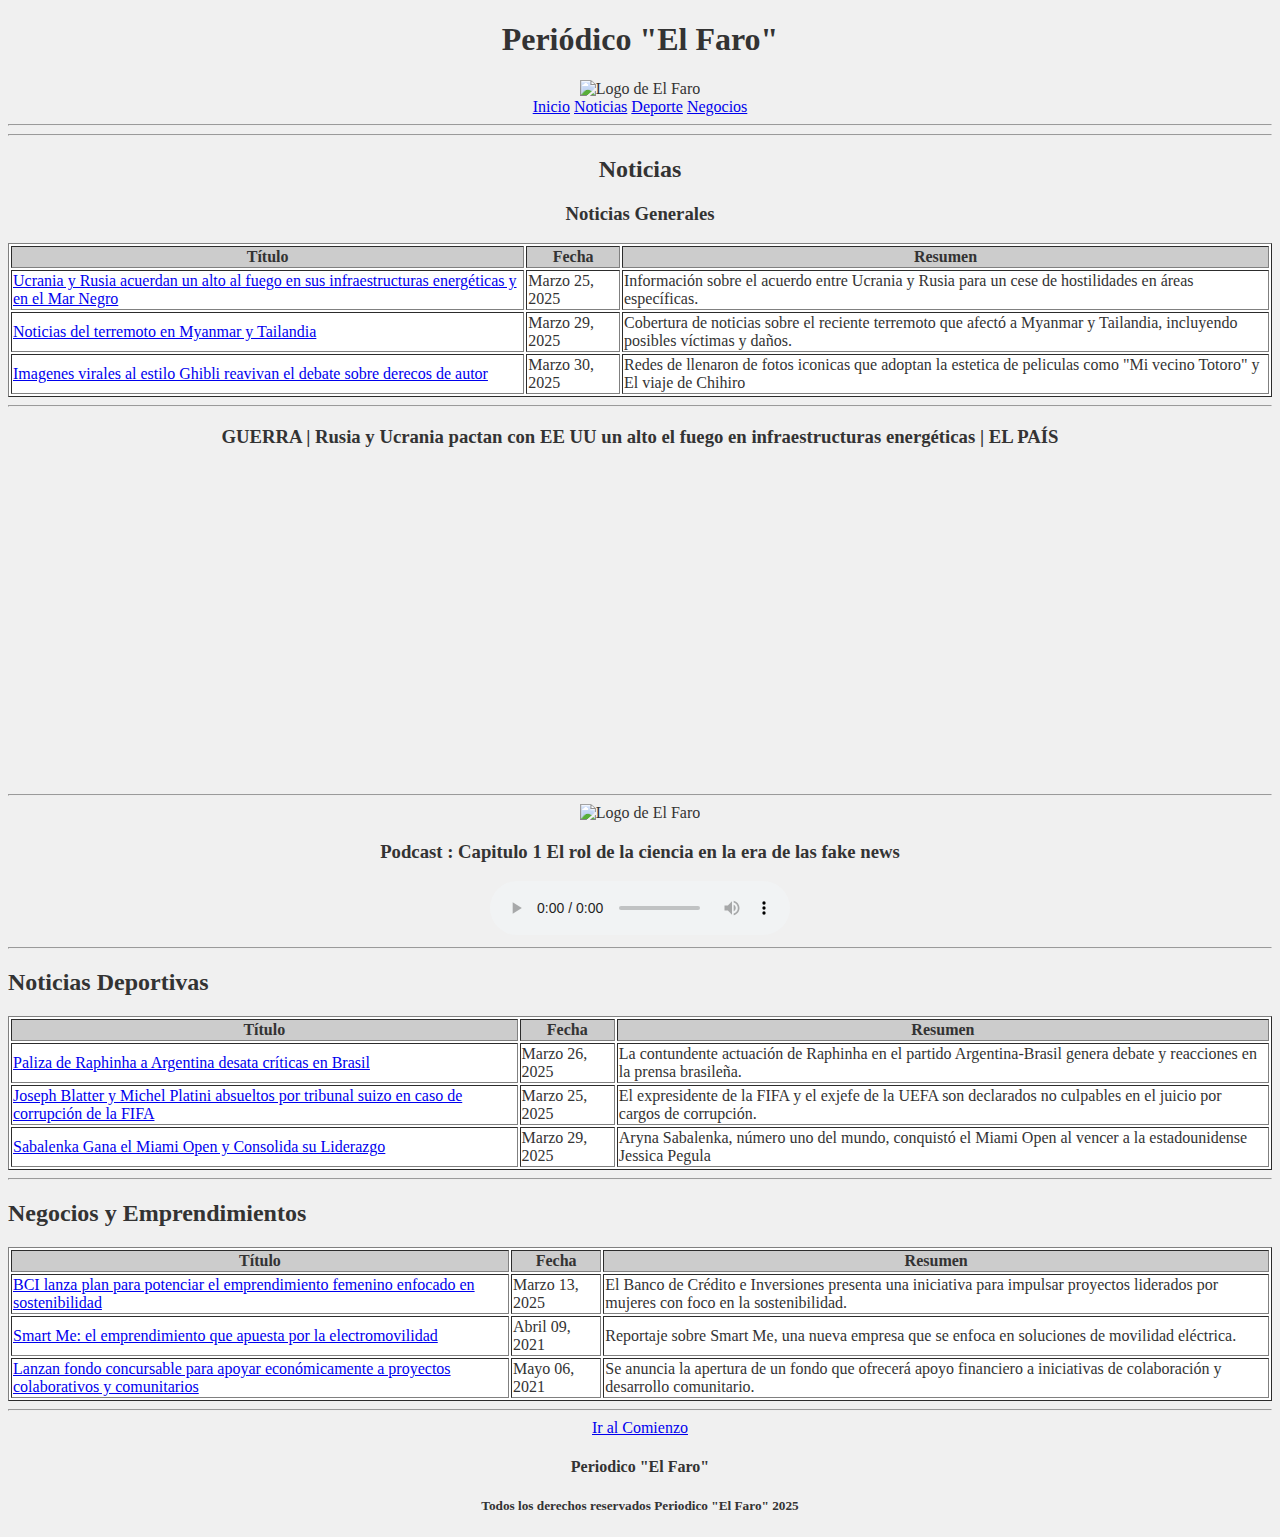
==== index.html @ 199aa93d "Primera versión" ====
<!DOCTYPE html>
<head>
<title>El Faro - Noticias</title>
</head>
<body bgcolor="#f0f0f0" text="#333333"> 
<header>
<center bgcolor="#e0e0e0"> 
<h1 id="titulo">Periódico "El Faro"</h1>
<img src="img/Logo1.jpeg" width="180" alt="Logo de El Faro" class="logo">
</center>
<center bgcolor="#d0d0d0"> 
<a href="#titulo">Inicio</a>
<a href="#noticias">Noticias</a>
<a href="#deporte">Deporte</a>
<a href="#negocios">Negocios</a>
</center>
</header>
<hr>
<section id="inicio"></section>
<hr>

<section id="noticias" bgcolor="#f8f8f8"> 
    <center>
    <h2>Noticias</h2>

    <h3>Noticias Generales</h3>
    <table border="1" bgcolor="white"> 
        <thead>
            <tr bgcolor="#cccccc"> 
                <th>Título</th>
                <th>Fecha</th>
                <th>Resumen</th>
            </tr>
        </thead>
        <tbody>
            <tr>
                <td><a href="general.html">Ucrania y Rusia acuerdan un alto al fuego en sus infraestructuras energéticas y en el Mar Negro</a></td>
                <td> Marzo 25, 2025 </td>
                <td>Información sobre el acuerdo entre Ucrania y Rusia para un cese de hostilidades en áreas específicas.</td>
            </tr>
            <tr>
                <td><a href="general.html">Noticias del terremoto en Myanmar y Tailandia</a></td>
                <td> Marzo 29, 2025 </td>
                <td>Cobertura de noticias sobre el reciente terremoto que afectó a Myanmar y Tailandia, incluyendo posibles víctimas y daños.</td>
            </tr>
            <tr>
                <td><a href="general.html">Imagenes virales al estilo Ghibli reavivan el debate sobre derecos de autor </a></td>
                <td> Marzo 30, 2025 </td>
                <td>Redes de llenaron de fotos iconicas que adoptan la estetica de peliculas como "Mi vecino Totoro" y El viaje de Chihiro</td>
            </tr>
        </tbody>
    </table>

    <hr>
    <center>
    <h3>GUERRA | Rusia y Ucrania pactan con EE UU un alto el fuego en infraestructuras energéticas | EL PAÍS</h3>
    <iframe width="560" height="315" src="https://www.youtube.com/embed/gR9w9xLrz6E?si=TTeJ2Ti4Sa1JmcrD" title="YouTube video player" frameborder="0" allow="accelerometer; autoplay; clipboard-write; encrypted-media; gyroscope; picture-in-picture; web-share" referrerpolicy="strict-origin-when-cross-origin" allowfullscreen></iframe>

    <hr>
    <center>
    <img src="img/podcastimages.jpg" width="150" alt="Logo de El Faro" class="logo">
    <h3>Podcast : Capitulo 1 El rol de la ciencia  en la era de las fake news</h3>
    <audio controls>
        <source src="al/Cap. 1 .mp3" type="audio/mpeg">
        Tu navegador no soporta la reproducción de audio.
    </audio>
</section>

<hr>

<section id="deporte" bgcolor="#f0fff0">
    <h2>Noticias Deportivas</h2>
    <table border="1" bgcolor="white">
        <thead>
            <tr bgcolor="#cccccc">
                <th>Título</th>
                <th>Fecha</th>
                <th>Resumen</th>
            </tr>
        </thead>
        <tbody>
            <tr>
                <td><a href="deportes.html">Paliza de Raphinha a Argentina desata críticas en Brasil</a></td>
                <td> Marzo 26, 2025 </td>
                <td>La contundente actuación de Raphinha en el partido Argentina-Brasil genera debate y reacciones en la prensa brasileña.</td>
            </tr>
            <tr>
                <td><a href="deportes.html">Joseph Blatter y Michel Platini absueltos por tribunal suizo en caso de corrupción de la FIFA</a></td>
                <td> Marzo 25, 2025 </td>
                <td>El expresidente de la FIFA y el exjefe de la UEFA son declarados no culpables en el juicio por cargos de corrupción.</td>
            </tr>
            <tr>
                <td><a href="deportes.html">Sabalenka Gana el Miami Open y Consolida su Liderazgo</a></td>
                <td>Marzo 29, 2025</td>
                <td>Aryna Sabalenka, número uno del mundo, conquistó el Miami Open al vencer a la estadounidense Jessica Pegula</td>
            </tr>
        </tbody>
    </table>
</section>

<hr>

<section id="negocios" bgcolor="#faebd7"> 
    <h2>Negocios y Emprendimientos</h2>
    <table border="1" bgcolor="white">
        <thead>
            <tr bgcolor="#cccccc">
                <th>Título</th>
                <th>Fecha</th>
                <th>Resumen</th>
            </tr>
        </thead>
        <tbody>
            <tr>
                <td><a href="negocios.html">BCI lanza plan para potenciar el emprendimiento femenino enfocado en sostenibilidad</a></td>
                <td>Marzo 13, 2025</td>
                <td>El Banco de Crédito e Inversiones presenta una iniciativa para impulsar proyectos liderados por mujeres con foco en la sostenibilidad.</td>
            </tr>
            <tr>
                <td><a href="negocios.html">Smart Me: el emprendimiento que apuesta por la electromovilidad</a></td>
                <td>Abril 09, 2021</td>
                <td>Reportaje sobre Smart Me, una nueva empresa que se enfoca en soluciones de movilidad eléctrica.</td>
            </tr>
            <tr>
                <td><a href="negocios.html">Lanzan fondo concursable para apoyar económicamente a proyectos colaborativos y comunitarios</a></td>
                <td>Mayo 06, 2021</td>
                <td>Se anuncia la apertura de un fondo que ofrecerá apoyo financiero a iniciativas de colaboración y desarrollo comunitario.</td>
            </tr>
        </tbody>
    </table>
</section>

<hr>

<footer bgcolor="#e0e0e0"> 
    <center>
        <a href="#titulo"> Ir al Comienzo</a>
    </center>
    <center>
        <h4>Periodico "El Faro"</h4>
        <h5>Todos los derechos reservados Periodico "El Faro" 2025</h5>
    </center>
</footer>

<section id="inicio"></section>
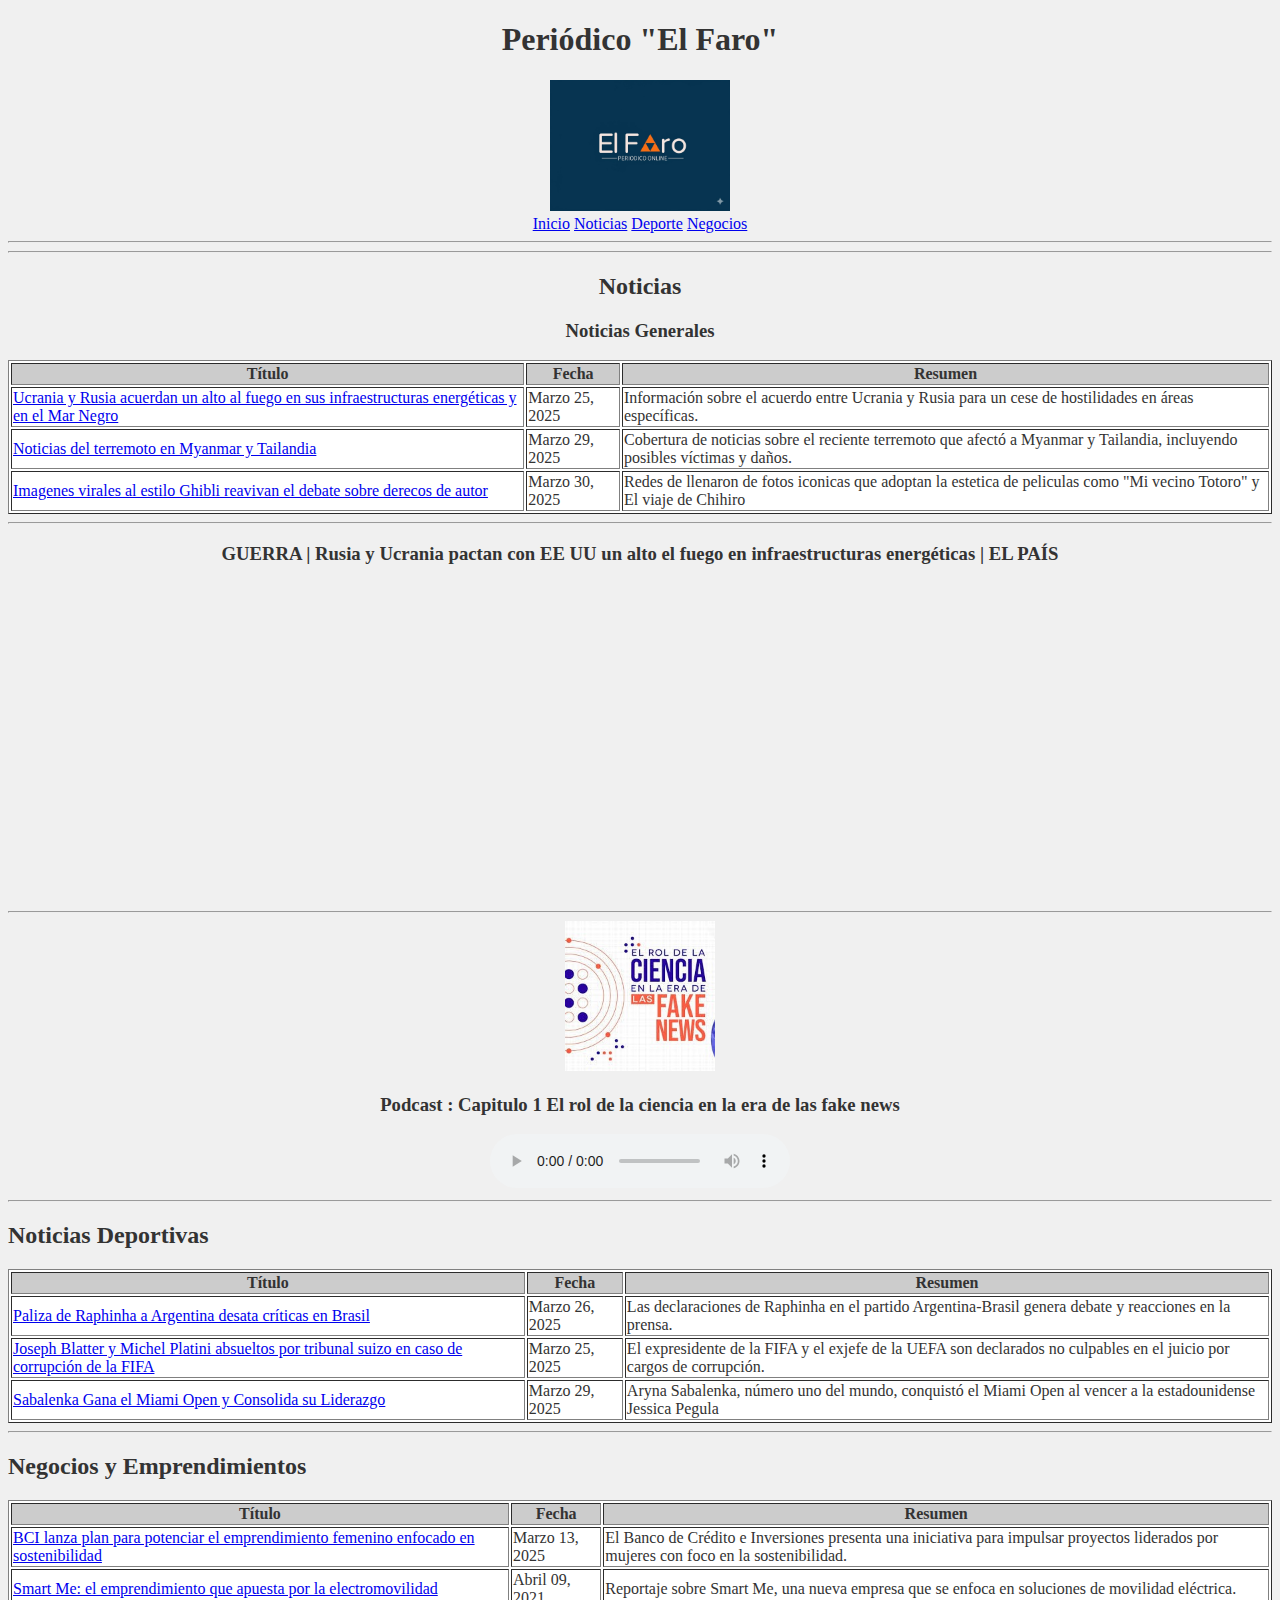
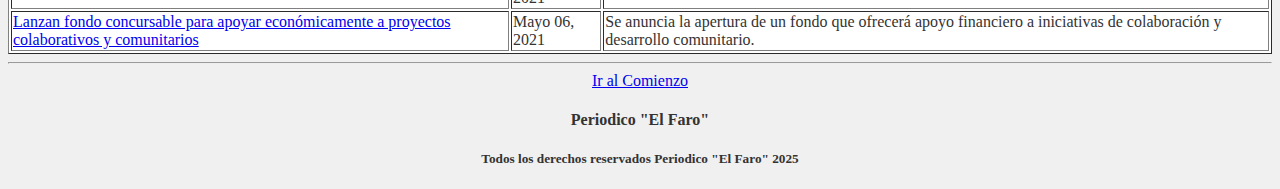
==== commit 13da06fb: "Update index.html" ====
--- a/index.html
+++ b/index.html
@@ -82,7 +82,7 @@
             <tr>
                 <td><a href="deportes.html">Paliza de Raphinha a Argentina desata críticas en Brasil</a></td>
                 <td> Marzo 26, 2025 </td>
-                <td>La contundente actuación de Raphinha en el partido Argentina-Brasil genera debate y reacciones en la prensa brasileña.</td>
+                <td>Las declaraciones de Raphinha en el partido Argentina-Brasil genera debate y reacciones en la prensa.</td>
             </tr>
             <tr>
                 <td><a href="deportes.html">Joseph Blatter y Michel Platini absueltos por tribunal suizo en caso de corrupción de la FIFA</a></td>
@@ -142,4 +142,4 @@
     </center>
 </footer>
 
-<section id="inicio"></section>+<section id="inicio"></section>
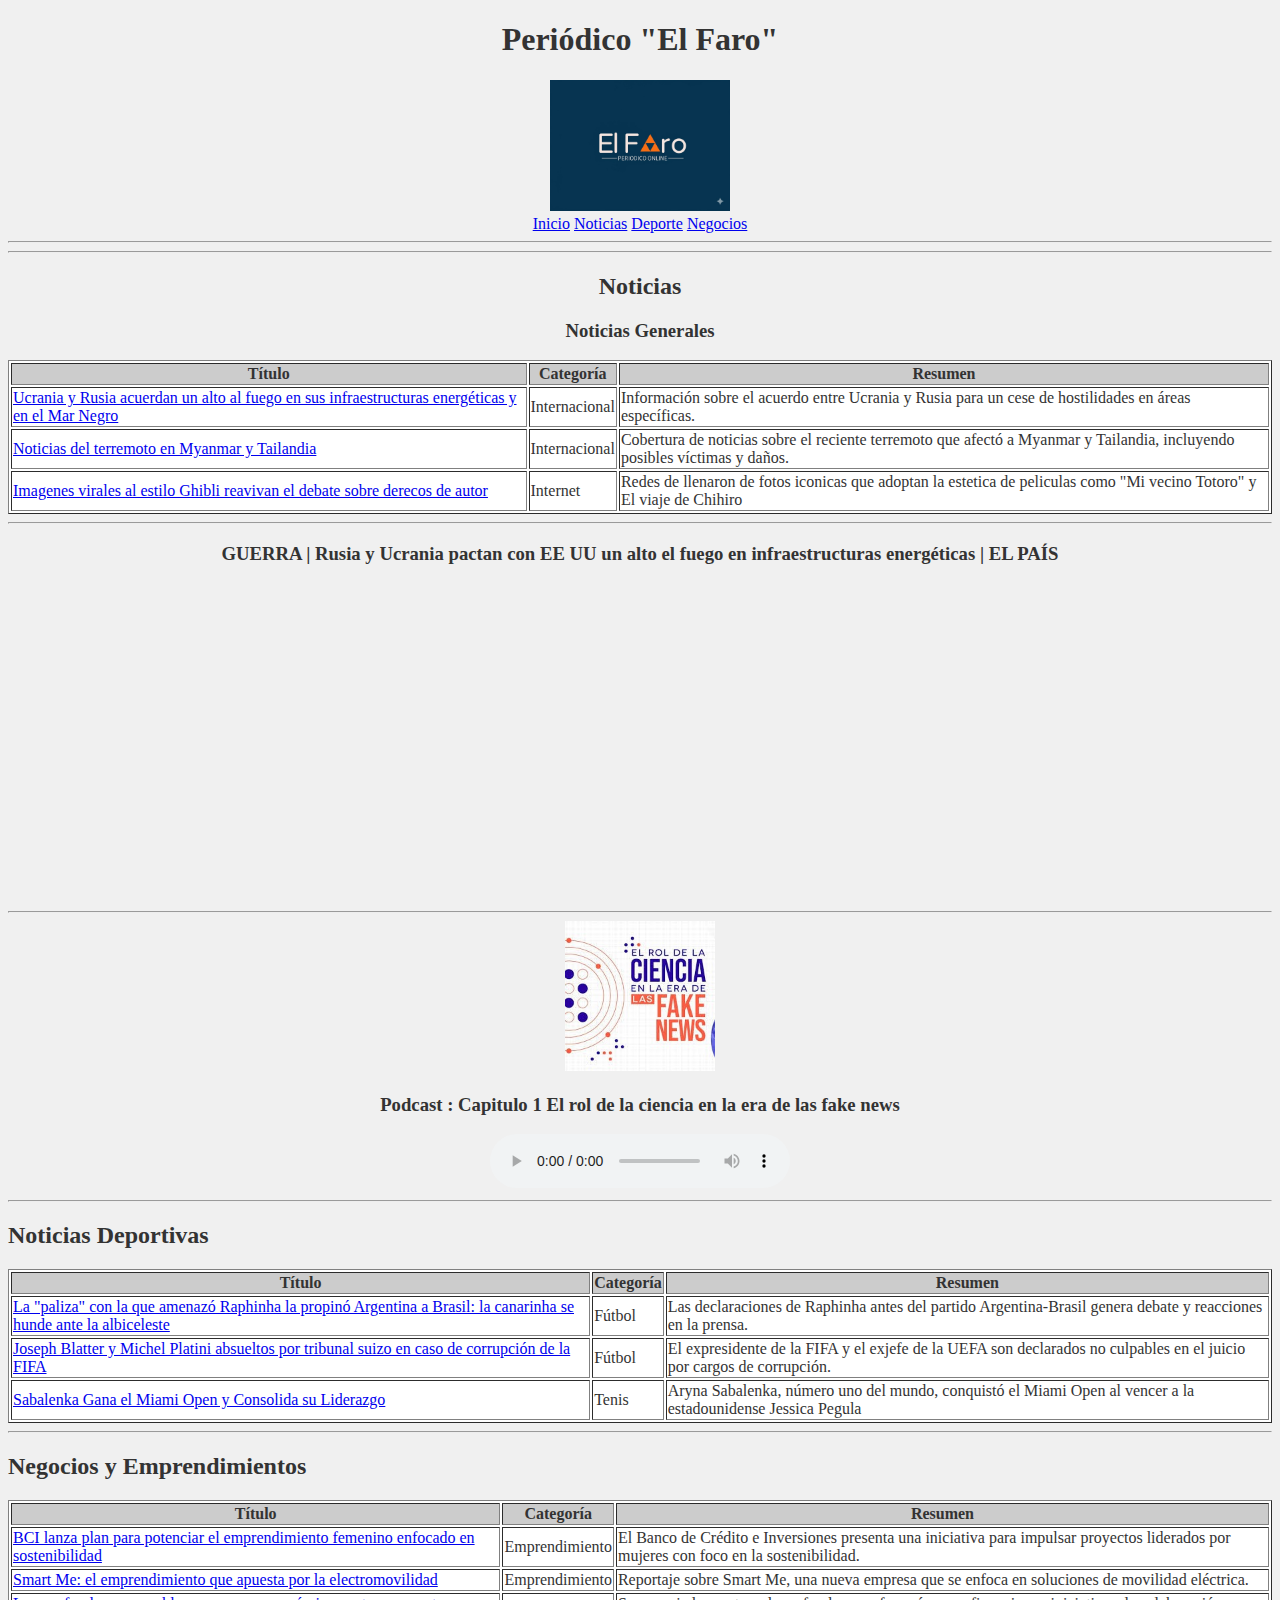
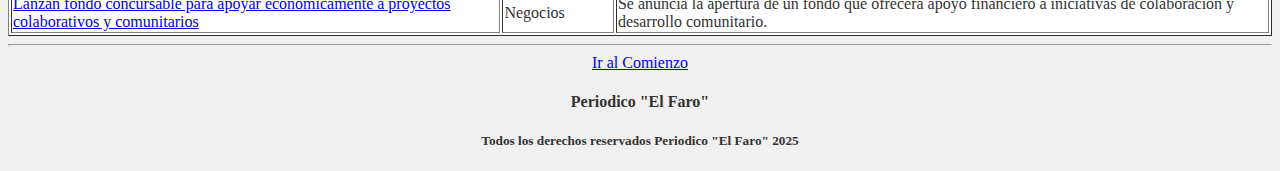
==== commit 13b04983: "Update index.html" ====
--- a/index.html
+++ b/index.html
@@ -27,25 +27,26 @@
     <table border="1" bgcolor="white"> 
         <thead>
             <tr bgcolor="#cccccc"> 
-                <th>Título</th>
-                <th>Fecha</th>
-                <th>Resumen</th>
+                <th> Título </th>
+                <th> Categoría </th>
+                <th> Resumen </th>
             </tr>
+
         </thead>
         <tbody>
             <tr>
                 <td><a href="general.html">Ucrania y Rusia acuerdan un alto al fuego en sus infraestructuras energéticas y en el Mar Negro</a></td>
-                <td> Marzo 25, 2025 </td>
+                <td> Internacional </td>
                 <td>Información sobre el acuerdo entre Ucrania y Rusia para un cese de hostilidades en áreas específicas.</td>
             </tr>
             <tr>
                 <td><a href="general.html">Noticias del terremoto en Myanmar y Tailandia</a></td>
-                <td> Marzo 29, 2025 </td>
+                <td> Internacional </td>
                 <td>Cobertura de noticias sobre el reciente terremoto que afectó a Myanmar y Tailandia, incluyendo posibles víctimas y daños.</td>
             </tr>
             <tr>
                 <td><a href="general.html">Imagenes virales al estilo Ghibli reavivan el debate sobre derecos de autor </a></td>
-                <td> Marzo 30, 2025 </td>
+                <td> Internet </td>
                 <td>Redes de llenaron de fotos iconicas que adoptan la estetica de peliculas como "Mi vecino Totoro" y El viaje de Chihiro</td>
             </tr>
         </tbody>
@@ -73,25 +74,25 @@
     <table border="1" bgcolor="white">
         <thead>
             <tr bgcolor="#cccccc">
-                <th>Título</th>
-                <th>Fecha</th>
-                <th>Resumen</th>
+                <th> Título </th>
+                <th> Categoría </th>
+                <th> Resumen </th>
             </tr>
         </thead>
         <tbody>
             <tr>
-                <td><a href="deportes.html">Paliza de Raphinha a Argentina desata críticas en Brasil</a></td>
-                <td> Marzo 26, 2025 </td>
-                <td>Las declaraciones de Raphinha en el partido Argentina-Brasil genera debate y reacciones en la prensa.</td>
+                <td><a href="deportes.html">La "paliza" con la que amenazó Raphinha la propinó Argentina a Brasil: la canarinha se hunde ante la albiceleste</a></td>
+                <td> Fútbol </td>
+                <td>Las declaraciones de Raphinha antes del partido Argentina-Brasil genera debate y reacciones en la prensa.</td>
             </tr>
             <tr>
                 <td><a href="deportes.html">Joseph Blatter y Michel Platini absueltos por tribunal suizo en caso de corrupción de la FIFA</a></td>
-                <td> Marzo 25, 2025 </td>
+                <td> Fútbol </td>
                 <td>El expresidente de la FIFA y el exjefe de la UEFA son declarados no culpables en el juicio por cargos de corrupción.</td>
             </tr>
             <tr>
                 <td><a href="deportes.html">Sabalenka Gana el Miami Open y Consolida su Liderazgo</a></td>
-                <td>Marzo 29, 2025</td>
+                <td> Tenis </td>
                 <td>Aryna Sabalenka, número uno del mundo, conquistó el Miami Open al vencer a la estadounidense Jessica Pegula</td>
             </tr>
         </tbody>
@@ -105,25 +106,25 @@
     <table border="1" bgcolor="white">
         <thead>
             <tr bgcolor="#cccccc">
-                <th>Título</th>
-                <th>Fecha</th>
-                <th>Resumen</th>
+                <th> Título </th>
+                <th> Categoría </th>
+                <th> Resumen </th>
             </tr>
         </thead>
         <tbody>
             <tr>
                 <td><a href="negocios.html">BCI lanza plan para potenciar el emprendimiento femenino enfocado en sostenibilidad</a></td>
-                <td>Marzo 13, 2025</td>
+                <td> Emprendimiento </td>
                 <td>El Banco de Crédito e Inversiones presenta una iniciativa para impulsar proyectos liderados por mujeres con foco en la sostenibilidad.</td>
             </tr>
             <tr>
                 <td><a href="negocios.html">Smart Me: el emprendimiento que apuesta por la electromovilidad</a></td>
-                <td>Abril 09, 2021</td>
+                <td> Emprendimiento </td>
                 <td>Reportaje sobre Smart Me, una nueva empresa que se enfoca en soluciones de movilidad eléctrica.</td>
             </tr>
             <tr>
                 <td><a href="negocios.html">Lanzan fondo concursable para apoyar económicamente a proyectos colaborativos y comunitarios</a></td>
-                <td>Mayo 06, 2021</td>
+                <td> Negocios </td>
                 <td>Se anuncia la apertura de un fondo que ofrecerá apoyo financiero a iniciativas de colaboración y desarrollo comunitario.</td>
             </tr>
         </tbody>
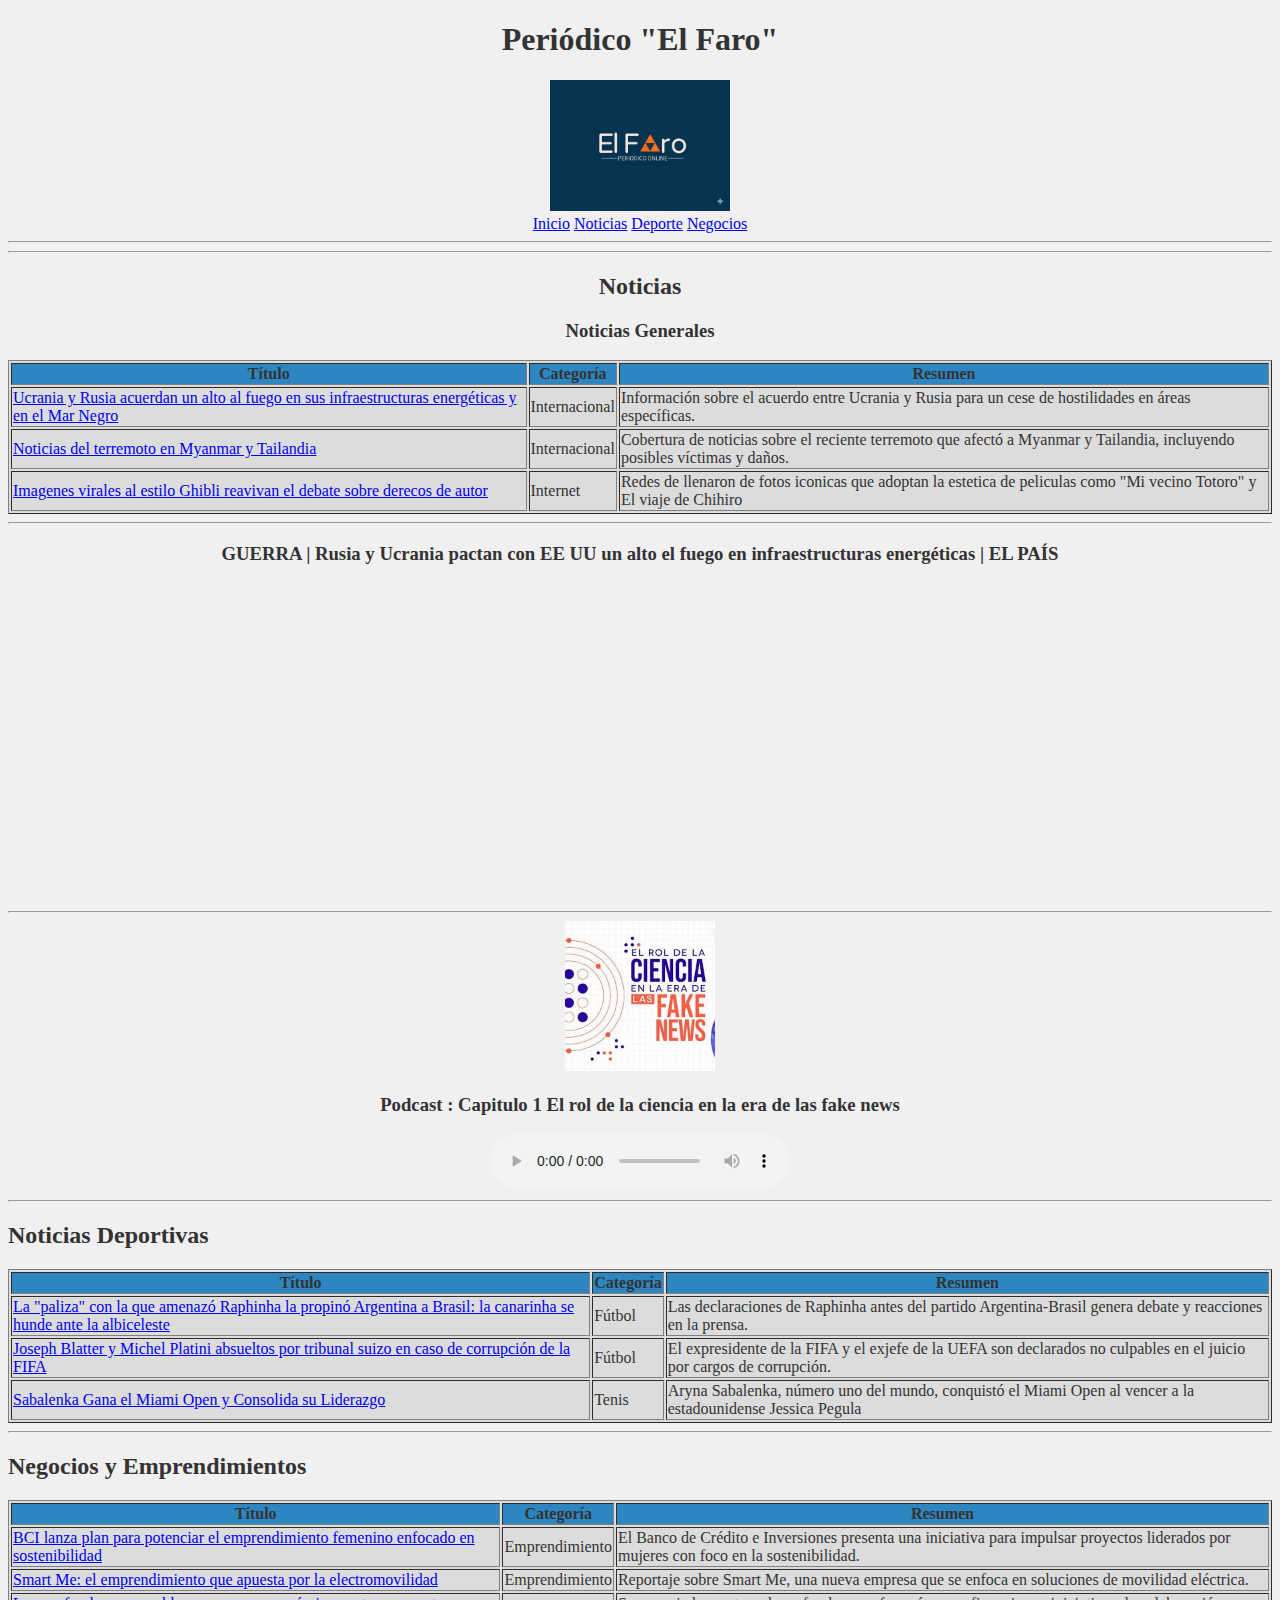
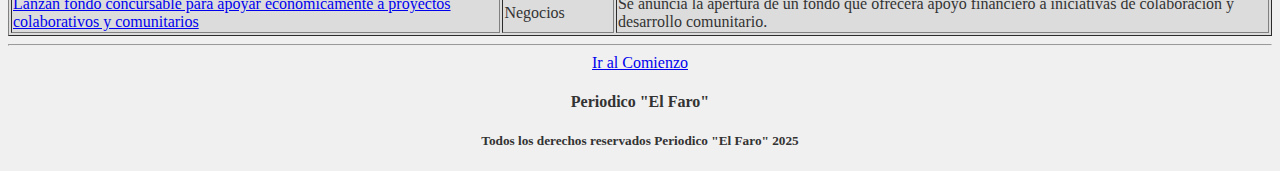
==== commit a9091e4f: "Update index.html" ====
--- a/index.html
+++ b/index.html
@@ -1,13 +1,20 @@
+<!-- Documento HTML del periódico digital "El Faro" -->
 <!DOCTYPE html>
 <head>
+<!-- Título de la página que aparece en la pestaña del navegador -->
 <title>El Faro - Noticias</title>
 </head>
+<!-- El cuerpo de la página con color de fondo gris claro y texto gris oscuro -->
 <body bgcolor="#f0f0f0" text="#333333"> 
+<!-- Encabezado principal del sitio -->
 <header>
 <center bgcolor="#e0e0e0"> 
+<!-- Título principal del periódico -->
 <h1 id="titulo">Periódico "El Faro"</h1>
+<!-- Logo del periódico -->
 <img src="img/Logo1.jpeg" width="180" alt="Logo de El Faro" class="logo">
 </center>
+<!-- Menú de navegación principal -->
 <center bgcolor="#d0d0d0"> 
 <a href="#titulo">Inicio</a>
 <a href="#noticias">Noticias</a>
@@ -16,131 +23,146 @@
 </center>
 </header>
 <hr>
+<!-- Sección de inicio (vacía, sirve como ancla) -->
 <section id="inicio"></section>
 <hr>
 
+<!-- Sección de noticias generales -->
 <section id="noticias" bgcolor="#f8f8f8"> 
-    <center>
-    <h2>Noticias</h2>
+<center>
+<!-- Título de la sección de noticias -->
+<h2>Noticias</h2>
 
-    <h3>Noticias Generales</h3>
-    <table border="1" bgcolor="white"> 
-        <thead>
-            <tr bgcolor="#cccccc"> 
-                <th> Título </th>
-                <th> Categoría </th>
-                <th> Resumen </th>
-            </tr>
+<!-- Subsección de noticias generales -->
+<h3>Noticias Generales</h3>
+<!-- Tabla de noticias principales -->
+<table border="1" bgcolor="#DCDCDC"> 
+<thead>
+<tr bgcolor="#2e86c1"> 
+<th> Título </th>
+<th> Categoría </th>
+<th> Resumen </th>
+</tr>
 
-        </thead>
-        <tbody>
-            <tr>
-                <td><a href="general.html">Ucrania y Rusia acuerdan un alto al fuego en sus infraestructuras energéticas y en el Mar Negro</a></td>
-                <td> Internacional </td>
-                <td>Información sobre el acuerdo entre Ucrania y Rusia para un cese de hostilidades en áreas específicas.</td>
-            </tr>
-            <tr>
-                <td><a href="general.html">Noticias del terremoto en Myanmar y Tailandia</a></td>
-                <td> Internacional </td>
-                <td>Cobertura de noticias sobre el reciente terremoto que afectó a Myanmar y Tailandia, incluyendo posibles víctimas y daños.</td>
-            </tr>
-            <tr>
-                <td><a href="general.html">Imagenes virales al estilo Ghibli reavivan el debate sobre derecos de autor </a></td>
-                <td> Internet </td>
-                <td>Redes de llenaron de fotos iconicas que adoptan la estetica de peliculas como "Mi vecino Totoro" y El viaje de Chihiro</td>
-            </tr>
-        </tbody>
-    </table>
+</thead>
+<tbody>
+<tr>
+<td><a href="general.html">Ucrania y Rusia acuerdan un alto al fuego en sus infraestructuras energéticas y en el Mar Negro</a></td>
+<td> Internacional </td>
+<td>Información sobre el acuerdo entre Ucrania y Rusia para un cese de hostilidades en áreas específicas.</td>
+</tr>
+<tr>
+<td><a href="general.html">Noticias del terremoto en Myanmar y Tailandia</a></td>
+<td> Internacional </td>
+<td>Cobertura de noticias sobre el reciente terremoto que afectó a Myanmar y Tailandia, incluyendo posibles víctimas y daños.</td>
+</tr>
+<tr>
+<td><a href="general.html">Imagenes virales al estilo Ghibli reavivan el debate sobre derecos de autor </a></td>
+<td> Internet </td>
+<td>Redes de llenaron de fotos iconicas que adoptan la estetica de peliculas como "Mi vecino Totoro" y El viaje de Chihiro</td>
+</tr>
+</tbody>
+</table>
 
-    <hr>
-    <center>
-    <h3>GUERRA | Rusia y Ucrania pactan con EE UU un alto el fuego en infraestructuras energéticas | EL PAÍS</h3>
-    <iframe width="560" height="315" src="https://www.youtube.com/embed/gR9w9xLrz6E?si=TTeJ2Ti4Sa1JmcrD" title="YouTube video player" frameborder="0" allow="accelerometer; autoplay; clipboard-write; encrypted-media; gyroscope; picture-in-picture; web-share" referrerpolicy="strict-origin-when-cross-origin" allowfullscreen></iframe>
+<hr>
+<!-- Sección multimedia con video de YouTube sobre noticias internacionales -->
+<center>
+<h3>GUERRA | Rusia y Ucrania pactan con EE UU un alto el fuego en infraestructuras energéticas | EL PAÍS</h3>
+<iframe width="560" height="315" src="https://www.youtube.com/embed/gR9w9xLrz6E?si=TTeJ2Ti4Sa1JmcrD" title="YouTube video player" frameborder="0" allow="accelerometer; autoplay; clipboard-write; encrypted-media; gyroscope; picture-in-picture; web-share" referrerpolicy="strict-origin-when-cross-origin" allowfullscreen></iframe>
 
-    <hr>
-    <center>
-    <img src="img/podcastimages.jpg" width="150" alt="Logo de El Faro" class="logo">
-    <h3>Podcast : Capitulo 1 El rol de la ciencia  en la era de las fake news</h3>
-    <audio controls>
-        <source src="al/Cap. 1 .mp3" type="audio/mpeg">
-        Tu navegador no soporta la reproducción de audio.
-    </audio>
+<hr>
+<!-- Sección de podcast con reproductor de audio -->
+<center>
+<img src="img/podcastimages.jpg" width="150" alt="Logo de El Faro" class="logo">
+<h3>Podcast : Capitulo 1 El rol de la ciencia  en la era de las fake news</h3>
+<audio controls>
+<source src="al/Cap. 1 .mp3" type="audio/mpeg">
+Tu navegador no soporta la reproducción de audio.
+</audio>
 </section>
 
 <hr>
 
+<!-- Sección de noticias deportivas con fondo verde claro -->
 <section id="deporte" bgcolor="#f0fff0">
-    <h2>Noticias Deportivas</h2>
-    <table border="1" bgcolor="white">
-        <thead>
-            <tr bgcolor="#cccccc">
-                <th> Título </th>
-                <th> Categoría </th>
-                <th> Resumen </th>
-            </tr>
-        </thead>
-        <tbody>
-            <tr>
-                <td><a href="deportes.html">La "paliza" con la que amenazó Raphinha la propinó Argentina a Brasil: la canarinha se hunde ante la albiceleste</a></td>
-                <td> Fútbol </td>
-                <td>Las declaraciones de Raphinha antes del partido Argentina-Brasil genera debate y reacciones en la prensa.</td>
-            </tr>
-            <tr>
-                <td><a href="deportes.html">Joseph Blatter y Michel Platini absueltos por tribunal suizo en caso de corrupción de la FIFA</a></td>
-                <td> Fútbol </td>
-                <td>El expresidente de la FIFA y el exjefe de la UEFA son declarados no culpables en el juicio por cargos de corrupción.</td>
-            </tr>
-            <tr>
-                <td><a href="deportes.html">Sabalenka Gana el Miami Open y Consolida su Liderazgo</a></td>
-                <td> Tenis </td>
-                <td>Aryna Sabalenka, número uno del mundo, conquistó el Miami Open al vencer a la estadounidense Jessica Pegula</td>
-            </tr>
-        </tbody>
-    </table>
+<!-- Título de la sección de deportes -->
+<h2>Noticias Deportivas</h2>
+<!-- Tabla de noticias deportivas -->
+<table border="1" bgcolor="DCDCDC">
+<thead>
+<tr bgcolor="#2e86c1">
+<th> Título </th>
+<th> Categoría </th>
+<th> Resumen </th>
+</tr>
+</thead>
+<tbody>
+<tr>
+<td><a href="deportes.html">La "paliza" con la que amenazó Raphinha la propinó Argentina a Brasil: la canarinha se hunde ante la albiceleste</a></td>
+<td> Fútbol </td>
+<td>Las declaraciones de Raphinha antes del partido Argentina-Brasil genera debate y reacciones en la prensa.</td>
+</tr>
+<tr>
+<td><a href="deportes.html">Joseph Blatter y Michel Platini absueltos por tribunal suizo en caso de corrupción de la FIFA</a></td>
+<td> Fútbol </td>
+<td>El expresidente de la FIFA y el exjefe de la UEFA son declarados no culpables en el juicio por cargos de corrupción.</td>
+</tr>
+<tr>
+<td><a href="deportes.html">Sabalenka Gana el Miami Open y Consolida su Liderazgo</a></td>
+<td> Tenis </td>
+<td>Aryna Sabalenka, número uno del mundo, conquistó el Miami Open al vencer a la estadounidense Jessica Pegula</td>
+</tr>
+</tbody>
+</table>
 </section>
 
 <hr>
 
+<!-- Sección de noticias de negocios con fondo beige -->
 <section id="negocios" bgcolor="#faebd7"> 
-    <h2>Negocios y Emprendimientos</h2>
-    <table border="1" bgcolor="white">
-        <thead>
-            <tr bgcolor="#cccccc">
-                <th> Título </th>
-                <th> Categoría </th>
-                <th> Resumen </th>
-            </tr>
-        </thead>
-        <tbody>
-            <tr>
-                <td><a href="negocios.html">BCI lanza plan para potenciar el emprendimiento femenino enfocado en sostenibilidad</a></td>
-                <td> Emprendimiento </td>
-                <td>El Banco de Crédito e Inversiones presenta una iniciativa para impulsar proyectos liderados por mujeres con foco en la sostenibilidad.</td>
-            </tr>
-            <tr>
-                <td><a href="negocios.html">Smart Me: el emprendimiento que apuesta por la electromovilidad</a></td>
-                <td> Emprendimiento </td>
-                <td>Reportaje sobre Smart Me, una nueva empresa que se enfoca en soluciones de movilidad eléctrica.</td>
-            </tr>
-            <tr>
-                <td><a href="negocios.html">Lanzan fondo concursable para apoyar económicamente a proyectos colaborativos y comunitarios</a></td>
-                <td> Negocios </td>
-                <td>Se anuncia la apertura de un fondo que ofrecerá apoyo financiero a iniciativas de colaboración y desarrollo comunitario.</td>
-            </tr>
-        </tbody>
-    </table>
+<!-- Título de la sección de negocios -->
+<h2>Negocios y Emprendimientos</h2>
+<!-- Tabla de noticias de negocios -->
+<table border="1" bgcolor="DCDCDC">
+<thead>
+<tr bgcolor="#2e86c1">
+<th> Título </th>
+<th> Categoría </th>
+<th> Resumen </th>
+</tr>
+</thead>
+<tbody>
+<tr>
+<td><a href="negocios.html">BCI lanza plan para potenciar el emprendimiento femenino enfocado en sostenibilidad</a></td>
+<td> Emprendimiento </td>
+<td>El Banco de Crédito e Inversiones presenta una iniciativa para impulsar proyectos liderados por mujeres con foco en la sostenibilidad.</td>
+</tr>
+<tr>
+<td><a href="negocios.html">Smart Me: el emprendimiento que apuesta por la electromovilidad</a></td>
+<td> Emprendimiento </td>
+<td>Reportaje sobre Smart Me, una nueva empresa que se enfoca en soluciones de movilidad eléctrica.</td>
+</tr>
+<tr>
+<td><a href="negocios.html">Lanzan fondo concursable para apoyar económicamente a proyectos colaborativos y comunitarios</a></td>
+<td> Negocios </td>
+<td>Se anuncia la apertura de un fondo que ofrecerá apoyo financiero a iniciativas de colaboración y desarrollo comunitario.</td>
+</tr>
+</tbody>
+</table>
 </section>
 
 <hr>
 
+<!-- Pie de página con enlaces y derechos de autor -->
 <footer bgcolor="#e0e0e0"> 
-    <center>
-        <a href="#titulo"> Ir al Comienzo</a>
-    </center>
-    <center>
-        <h4>Periodico "El Faro"</h4>
-        <h5>Todos los derechos reservados Periodico "El Faro" 2025</h5>
-    </center>
+<center>
+<a href="#titulo"> Ir al Comienzo</a>
+</center>
+<center>
+<h4>Periodico "El Faro"</h4>
+<h5>Todos los derechos reservados Periodico "El Faro" 2025</h5>
+</center>
 </footer>
 
+<!-- Sección de inicio (ancla para volver arriba) -->
 <section id="inicio"></section>
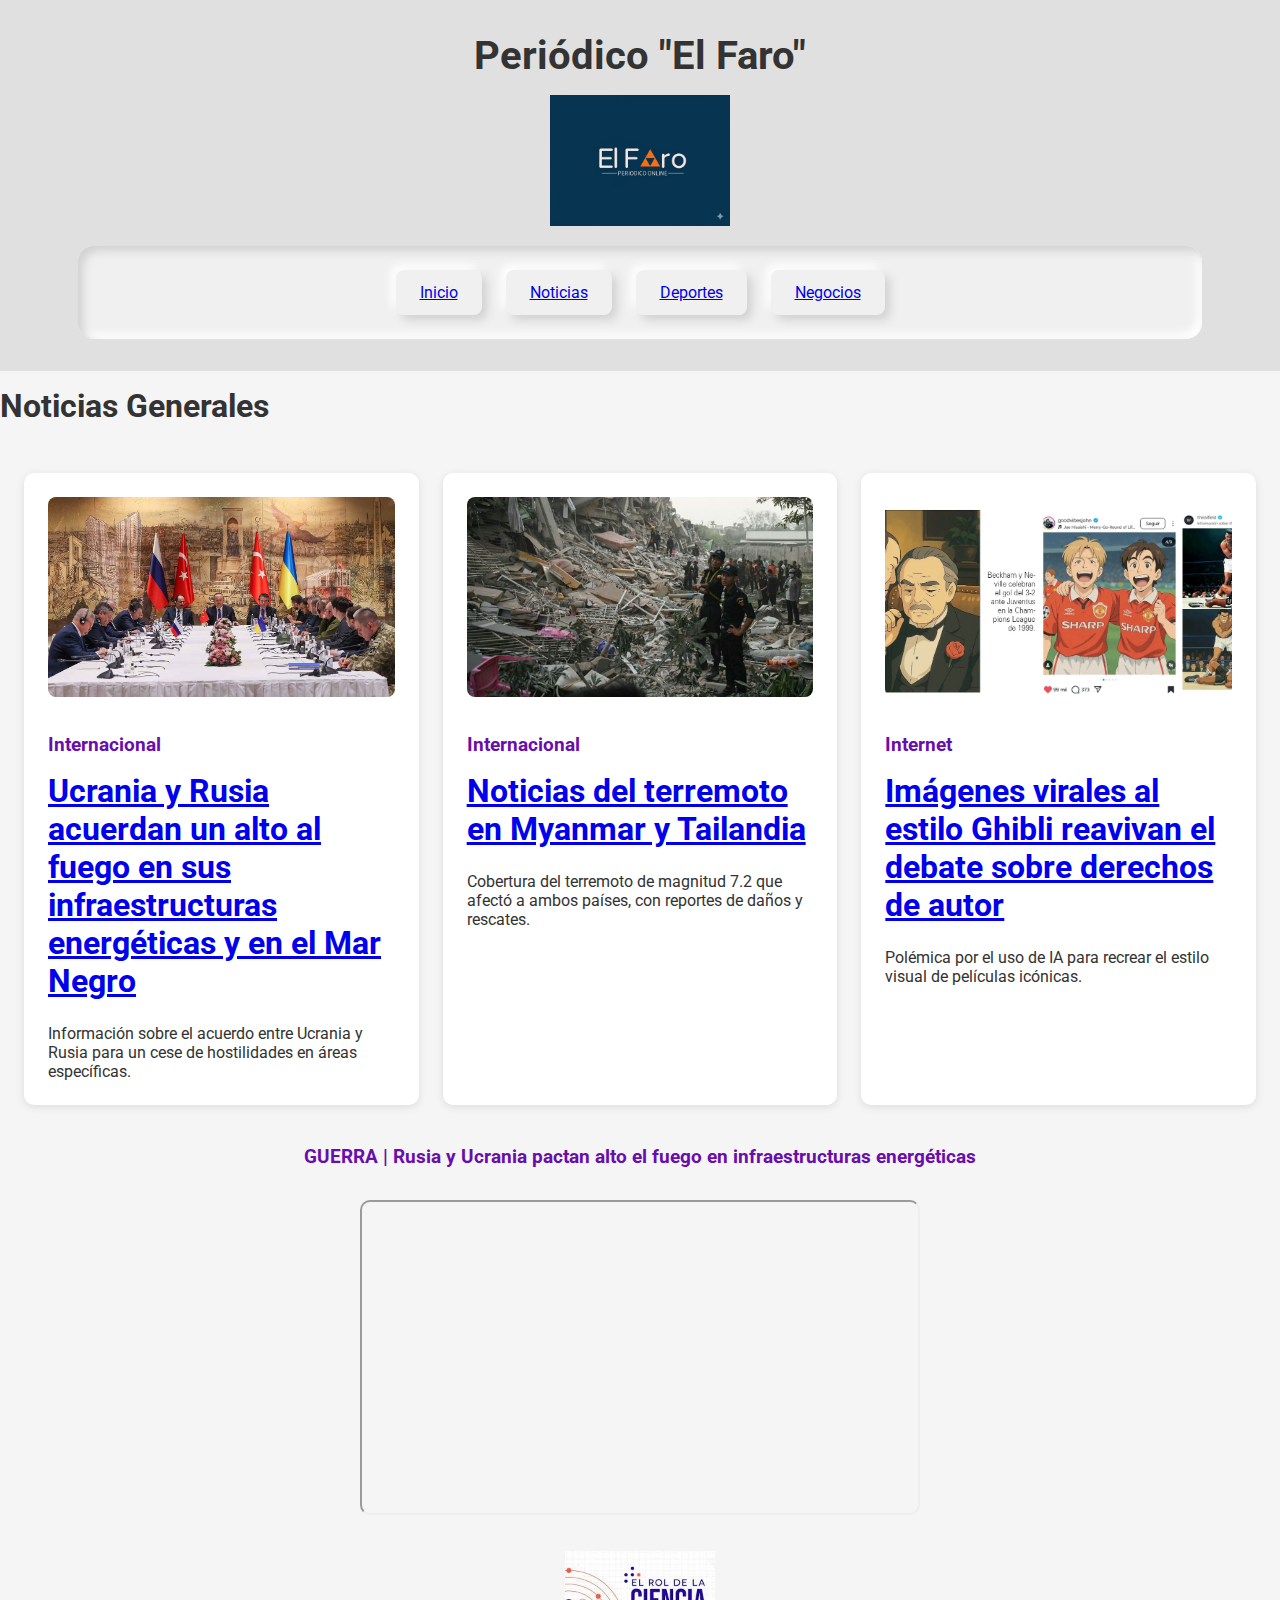
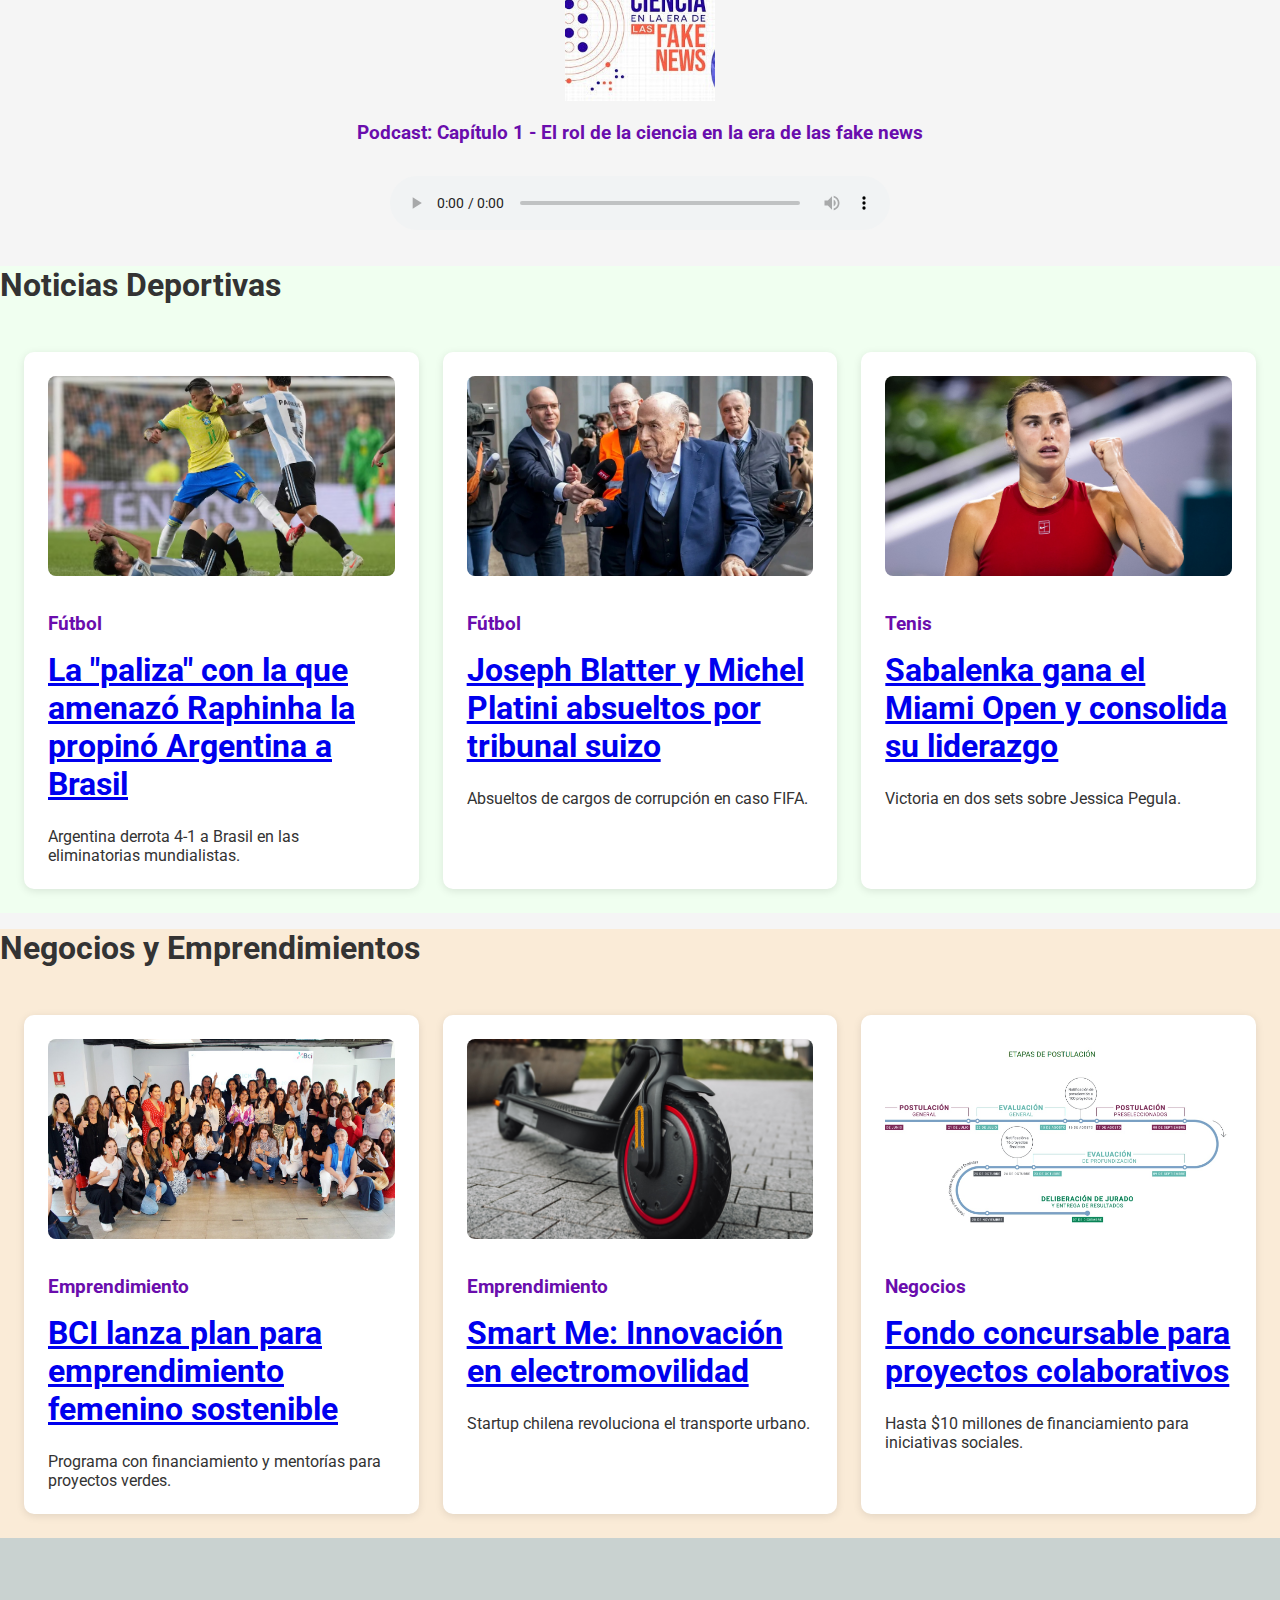
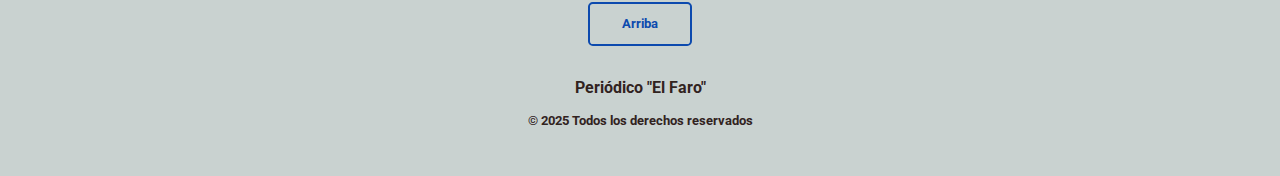
==== commit f3881f46: "Add files via upload" ====
--- a/index.html
+++ b/index.html
@@ -1,168 +1,236 @@
-<!-- Documento HTML del periódico digital "El Faro" -->
 <!DOCTYPE html>
-<head>
-<!-- Título de la página que aparece en la pestaña del navegador -->
-<title>El Faro - Noticias</title>
-</head>
-<!-- El cuerpo de la página con color de fondo gris claro y texto gris oscuro -->
-<body bgcolor="#f0f0f0" text="#333333"> 
-<!-- Encabezado principal del sitio -->
-<header>
-<center bgcolor="#e0e0e0"> 
-<!-- Título principal del periódico -->
-<h1 id="titulo">Periódico "El Faro"</h1>
-<!-- Logo del periódico -->
-<img src="img/Logo1.jpeg" width="180" alt="Logo de El Faro" class="logo">
-</center>
-<!-- Menú de navegación principal -->
-<center bgcolor="#d0d0d0"> 
-<a href="#titulo">Inicio</a>
-<a href="#noticias">Noticias</a>
-<a href="#deporte">Deporte</a>
-<a href="#negocios">Negocios</a>
-</center>
-</header>
-<hr>
-<!-- Sección de inicio (vacía, sirve como ancla) -->
-<section id="inicio"></section>
-<hr>
-
-<!-- Sección de noticias generales -->
-<section id="noticias" bgcolor="#f8f8f8"> 
-<center>
-<!-- Título de la sección de noticias -->
-<h2>Noticias</h2>
-
-<!-- Subsección de noticias generales -->
-<h3>Noticias Generales</h3>
-<!-- Tabla de noticias principales -->
-<table border="1" bgcolor="#DCDCDC"> 
-<thead>
-<tr bgcolor="#2e86c1"> 
-<th> Título </th>
-<th> Categoría </th>
-<th> Resumen </th>
-</tr>
-
-</thead>
-<tbody>
-<tr>
-<td><a href="general.html">Ucrania y Rusia acuerdan un alto al fuego en sus infraestructuras energéticas y en el Mar Negro</a></td>
-<td> Internacional </td>
-<td>Información sobre el acuerdo entre Ucrania y Rusia para un cese de hostilidades en áreas específicas.</td>
-</tr>
-<tr>
-<td><a href="general.html">Noticias del terremoto en Myanmar y Tailandia</a></td>
-<td> Internacional </td>
-<td>Cobertura de noticias sobre el reciente terremoto que afectó a Myanmar y Tailandia, incluyendo posibles víctimas y daños.</td>
-</tr>
-<tr>
-<td><a href="general.html">Imagenes virales al estilo Ghibli reavivan el debate sobre derecos de autor </a></td>
-<td> Internet </td>
-<td>Redes de llenaron de fotos iconicas que adoptan la estetica de peliculas como "Mi vecino Totoro" y El viaje de Chihiro</td>
-</tr>
-</tbody>
-</table>
-
-<hr>
-<!-- Sección multimedia con video de YouTube sobre noticias internacionales -->
-<center>
-<h3>GUERRA | Rusia y Ucrania pactan con EE UU un alto el fuego en infraestructuras energéticas | EL PAÍS</h3>
-<iframe width="560" height="315" src="https://www.youtube.com/embed/gR9w9xLrz6E?si=TTeJ2Ti4Sa1JmcrD" title="YouTube video player" frameborder="0" allow="accelerometer; autoplay; clipboard-write; encrypted-media; gyroscope; picture-in-picture; web-share" referrerpolicy="strict-origin-when-cross-origin" allowfullscreen></iframe>
-
-<hr>
-<!-- Sección de podcast con reproductor de audio -->
-<center>
-<img src="img/podcastimages.jpg" width="150" alt="Logo de El Faro" class="logo">
-<h3>Podcast : Capitulo 1 El rol de la ciencia  en la era de las fake news</h3>
-<audio controls>
-<source src="al/Cap. 1 .mp3" type="audio/mpeg">
-Tu navegador no soporta la reproducción de audio.
-</audio>
-</section>
-
-<hr>
-
-<!-- Sección de noticias deportivas con fondo verde claro -->
-<section id="deporte" bgcolor="#f0fff0">
-<!-- Título de la sección de deportes -->
-<h2>Noticias Deportivas</h2>
-<!-- Tabla de noticias deportivas -->
-<table border="1" bgcolor="DCDCDC">
-<thead>
-<tr bgcolor="#2e86c1">
-<th> Título </th>
-<th> Categoría </th>
-<th> Resumen </th>
-</tr>
-</thead>
-<tbody>
-<tr>
-<td><a href="deportes.html">La "paliza" con la que amenazó Raphinha la propinó Argentina a Brasil: la canarinha se hunde ante la albiceleste</a></td>
-<td> Fútbol </td>
-<td>Las declaraciones de Raphinha antes del partido Argentina-Brasil genera debate y reacciones en la prensa.</td>
-</tr>
-<tr>
-<td><a href="deportes.html">Joseph Blatter y Michel Platini absueltos por tribunal suizo en caso de corrupción de la FIFA</a></td>
-<td> Fútbol </td>
-<td>El expresidente de la FIFA y el exjefe de la UEFA son declarados no culpables en el juicio por cargos de corrupción.</td>
-</tr>
-<tr>
-<td><a href="deportes.html">Sabalenka Gana el Miami Open y Consolida su Liderazgo</a></td>
-<td> Tenis </td>
-<td>Aryna Sabalenka, número uno del mundo, conquistó el Miami Open al vencer a la estadounidense Jessica Pegula</td>
-</tr>
-</tbody>
-</table>
-</section>
-
-<hr>
-
-<!-- Sección de noticias de negocios con fondo beige -->
-<section id="negocios" bgcolor="#faebd7"> 
-<!-- Título de la sección de negocios -->
-<h2>Negocios y Emprendimientos</h2>
-<!-- Tabla de noticias de negocios -->
-<table border="1" bgcolor="DCDCDC">
-<thead>
-<tr bgcolor="#2e86c1">
-<th> Título </th>
-<th> Categoría </th>
-<th> Resumen </th>
-</tr>
-</thead>
-<tbody>
-<tr>
-<td><a href="negocios.html">BCI lanza plan para potenciar el emprendimiento femenino enfocado en sostenibilidad</a></td>
-<td> Emprendimiento </td>
-<td>El Banco de Crédito e Inversiones presenta una iniciativa para impulsar proyectos liderados por mujeres con foco en la sostenibilidad.</td>
-</tr>
-<tr>
-<td><a href="negocios.html">Smart Me: el emprendimiento que apuesta por la electromovilidad</a></td>
-<td> Emprendimiento </td>
-<td>Reportaje sobre Smart Me, una nueva empresa que se enfoca en soluciones de movilidad eléctrica.</td>
-</tr>
-<tr>
-<td><a href="negocios.html">Lanzan fondo concursable para apoyar económicamente a proyectos colaborativos y comunitarios</a></td>
-<td> Negocios </td>
-<td>Se anuncia la apertura de un fondo que ofrecerá apoyo financiero a iniciativas de colaboración y desarrollo comunitario.</td>
-</tr>
-</tbody>
-</table>
-</section>
-
-<hr>
-
-<!-- Pie de página con enlaces y derechos de autor -->
-<footer bgcolor="#e0e0e0"> 
-<center>
-<a href="#titulo"> Ir al Comienzo</a>
-</center>
-<center>
-<h4>Periodico "El Faro"</h4>
-<h5>Todos los derechos reservados Periodico "El Faro" 2025</h5>
-</center>
-</footer>
-
-<!-- Sección de inicio (ancla para volver arriba) -->
-<section id="inicio"></section>
+<html lang="es">
+  <head>
+    <title>El Faro - Noticias</title>
+    <meta charset="UTF-8" />
+    <meta name="viewport" content="width=device-width, initial-scale=1.0" />
+    <link rel="stylesheet" href="estilos.css" />
+  </head>
+  <body>
+    <!-- Encabezado -->
+    <header class="bg-header">
+      <div class="text-center">
+        <h1 id="titulo">Periódico "El Faro"</h1>
+        <img
+          src="img/Logo1.jpeg"
+          width="180"
+          alt="Logo de El Faro: faro sobre acantilado"
+          class="logo"
+        />
+      </div>
+      <!-- Menú de navegación -->
+      <nav class="neumorphic-menu">
+        <a href="index.html" class="neumorphic-button">Inicio</a>
+        <a href="general.html" class="neumorphic-button">Noticias</a>
+        <a href="deportes.html" class="neumorphic-button">Deportes</a>
+        <a href="negocios.html" class="neumorphic-button">Negocios</a>
+      </nav>
+    </header>
+
+    <!-- Sección de noticias generales -->
+    <main>
+      <section id="noticias" class="articles-section">
+        <h2>Noticias Generales</h2>
+        <div class="articles">
+          <article>
+            <img
+              src="img/ucrania-rusia.jpg"
+              alt="Bandera de Ucrania y Rusia ondeando"
+            />
+            <h3>Internacional</h3>
+            <h2>
+              <a href="general.html"
+                >Ucrania y Rusia acuerdan un alto al fuego en sus
+                infraestructuras energéticas y en el Mar Negro</a
+              >
+            </h2>
+            <p>
+              Información sobre el acuerdo entre Ucrania y Rusia para un cese de
+              hostilidades en áreas específicas.
+            </p>
+          </article>
+          <article>
+            <img
+              src="img/terremoto.jpg"
+              alt="Edificios dañados por terremoto en Myanmar"
+            />
+            <h3>Internacional</h3>
+            <h2>
+              <a href="general.html"
+                >Noticias del terremoto en Myanmar y Tailandia</a
+              >
+            </h2>
+            <p>
+              Cobertura del terremoto de magnitud 7.2 que afectó a ambos países,
+              con reportes de daños y rescates.
+            </p>
+          </article>
+          <article>
+            <img
+              src="img/ghibli-ai.jpg"
+              alt="Imágenes generadas por IA al estilo Studio Ghibli"
+            />
+            <h3>Internet</h3>
+            <h2>
+              <a href="general.html"
+                >Imágenes virales al estilo Ghibli reavivan el debate sobre
+                derechos de autor</a
+              >
+            </h2>
+            <p>
+              Polémica por el uso de IA para recrear el estilo visual de
+              películas icónicas.
+            </p>
+          </article>
+        </div>
+      </section>
+
+      <!-- Sección multimedia -->
+      <section class="multimedia">
+        <div class="text-center">
+          <h3>
+            GUERRA | Rusia y Ucrania pactan alto el fuego en infraestructuras
+            energéticas
+          </h3>
+          <iframe
+            width="560"
+            height="315"
+            src="https://www.youtube.com/embed/gR9w9xLrz6E"
+            title="Video sobre acuerdo Rusia-Ucrania"
+            allowfullscreen
+          >
+          </iframe>
+        </div>
+      </section>
+
+      <!-- Sección podcast -->
+      <section class="podcast">
+        <div class="text-center">
+          <img
+            src="img/podcastimages.jpg"
+            width="150"
+            alt="Micrófono y auriculares: logo podcast"
+          />
+          <h3>
+            Podcast: Capítulo 1 - El rol de la ciencia en la era de las fake
+            news
+          </h3>
+          <audio controls>
+            <source src="al/Cap. 1 .mp3" type="audio/mpeg" />
+            Tu navegador no soporta reproducción de audio.
+          </audio>
+        </div>
+      </section>
+
+      <!-- Sección deportes -->
+      <section id="deporte" class="bg-light-green">
+        <h2>Noticias Deportivas</h2>
+        <div class="articles">
+          <article>
+            <img
+              src="img/raphinha.jpg"
+              alt="Raphinha (Brasil) en partido contra Argentina"
+            />
+            <h3>Fútbol</h3>
+            <h2>
+              <a href="deportes.html"
+                >La "paliza" con la que amenazó Raphinha la propinó Argentina a
+                Brasil</a
+              >
+            </h2>
+            <p>
+              Argentina derrota 4-1 a Brasil en las eliminatorias mundialistas.
+            </p>
+          </article>
+          <article>
+            <img
+              src="img/fifa-caso.jpg"
+              alt="Joseph Blatter y Michel Platini en tribunal"
+            />
+            <h3>Fútbol</h3>
+            <h2>
+              <a href="deportes.html"
+                >Joseph Blatter y Michel Platini absueltos por tribunal suizo</a
+              >
+            </h2>
+            <p>Absueltos de cargos de corrupción en caso FIFA.</p>
+          </article>
+          <article>
+            <img
+              src="img/Aryna Sabalenka.jpg"
+              alt="Aryna Sabalenka levantando trofeo del Miami Open"
+            />
+            <h3>Tenis</h3>
+            <h2>
+              <a href="deportes.html"
+                >Sabalenka gana el Miami Open y consolida su liderazgo</a
+              >
+            </h2>
+            <p>Victoria en dos sets sobre Jessica Pegula.</p>
+          </article>
+        </div>
+      </section>
+
+      <!-- Sección negocios -->
+      <section id="negocios" class="bg-beige">
+        <h2>Negocios y Emprendimientos</h2>
+        <div class="articles">
+          <article>
+            <img
+              src="img/bci-emprendimiento.jpg"
+              alt="Mujeres presentando proyecto sostenible"
+            />
+            <h3>Emprendimiento</h3>
+            <h2>
+              <a href="negocios.html"
+                >BCI lanza plan para emprendimiento femenino sostenible</a
+              >
+            </h2>
+            <p>
+              Programa con financiamiento y mentorías para proyectos verdes.
+            </p>
+          </article>
+          <article>
+            <img src="img/smart-me.jpg" alt="Scooter eléctrico de Smart Me" />
+            <h3>Emprendimiento</h3>
+            <h2>
+              <a href="negocios.html"
+                >Smart Me: Innovación en electromovilidad</a
+              >
+            </h2>
+            <p>Startup chilena revoluciona el transporte urbano.</p>
+          </article>
+          <article>
+            <img
+              src="img/fondo-comunitario.jpg"
+              alt="Grupo trabajando en proyecto comunitario"
+            />
+            <h3>Negocios</h3>
+            <h2>
+              <a href="negocios.html"
+                >Fondo concursable para proyectos colaborativos</a
+              >
+            </h2>
+            <p>
+              Hasta $10 millones de financiamiento para iniciativas sociales.
+            </p>
+          </article>
+        </div>
+      </section>
+    </main>
+
+    <!-- Pie de página -->
+    <footer class="bg-footer">
+      <div class="text-center">
+        <button
+          class="button"
+          onclick="window.scrollTo({ top: 0, behavior: 'smooth' })"
+        >
+          Arriba
+        </button>
+        <h4>Periódico "El Faro"</h4>
+        <h5>© 2025 Todos los derechos reservados</h5>
+      </div>
+    </footer>
+  </body>
+</html>
--- a/estilos.css
+++ b/estilos.css
@@ -0,0 +1,186 @@
+/* =========================================
+   CSS para "El Faro" - Versión Corregida
+   ========================================= */
+
+/* --- Fuente Externa (Google Fonts) --- */
+@import url('https://fonts.googleapis.com/css2?family=Roboto:wght@400;700&display=swap');
+
+/* --- Reset y Configuración Global --- */
+* {
+    margin: 0;
+    padding: 0;
+    box-sizing: border-box;
+    font-family: 'Roboto', sans-serif;
+}
+
+/* --- Colores y Fondos --- */
+body {
+    background-color: #f5f5f5; /* Fondo gris solicitado */
+    color: #333;
+}
+
+.bg-header {
+    background-color: #e0e0e0; /* Encabezado */
+    padding: 1rem;
+}
+
+.bg-footer {
+    background-color: #c9d2d0; /* Pie de página */
+    color: #31231e;
+    padding: 2rem 0;
+}
+
+.bg-light-green {
+    background-color: #f0fff0; /* Sección deportes */
+}
+
+.bg-beige {
+    background-color: #faebd7; /* Sección negocios */
+}
+
+.text-center {
+    text-align: center; /* Reemplazo de <center> */
+    margin: 1rem 0;
+}
+
+/* --- Menú Neumórfico --- */
+.neumorphic-menu {
+    display: flex;
+    justify-content: center;
+    gap: 1.5rem;
+    padding: 1.5rem;
+    background-color: #f0f0f0;
+    border-radius: 1rem;
+    box-shadow: inset 5px 5px 10px #d1d1d1, 
+                inset -5px -5px 10px #ffffff;
+    margin: 1rem auto;
+    max-width: 90%;
+}
+
+.neumorphic-button {
+    padding: 0.8rem 1.5rem;
+    background-color: #f0f0f0;
+    border: none;
+    border-radius: 0.5rem;
+    box-shadow: 5px 5px 10px #d1d1d1, 
+               -5px -5px 10px #ffffff;
+    transition: all 0.3s ease;
+    text-decoration: underline; /* Subrayado por defecto */
+}
+
+.neumorphic-button:hover {
+    box-shadow: inset 5px 5px 10px #d1d1d1, 
+                inset -5px -5px 10px #ffffff;
+    text-decoration: none; /* Quitar subrayado en hover */
+    font-weight: bold;
+    color: #6a0dad;
+}
+
+/* --- Grilla de Artículos (Responsiva) --- */
+.articles {
+    display: grid;
+    grid-template-columns: repeat(auto-fit, minmax(300px, 1fr));
+    gap: 1.5rem;
+    padding: 1.5rem;
+}
+
+article {
+    background-color: white;
+    padding: 1.5rem;
+    border-radius: 10px;
+    box-shadow: 0 2px 8px rgba(0, 0, 0, 0.1);
+    transition: all 0.3s ease;
+}
+
+article:hover {
+    background-color: #000;
+    color: white;
+    transform: translateY(-5px);
+}
+
+article img {
+    width: 100%;
+    height: 200px;
+    object-fit: cover;
+    border-radius: 8px;
+    margin-bottom: 1rem;
+}
+
+/* --- Estilos de Tipografía --- */
+h1, h2, h3, h4, h5 {
+    margin: 1rem 0;
+}
+
+h1 {
+    font-size: 2.5rem;
+    color: #333;
+}
+
+h2 {
+    font-size: 2rem;
+    margin-bottom: 1.5rem;
+}
+
+h3 {
+    font-size: 1.2rem;
+    color: #6a0dad;
+}
+
+/* --- Multimedia y Podcast --- */
+iframe {
+    width: 100%;
+    max-width: 560px;
+    height: 315px;
+    border-radius: 10px;
+    margin: 1rem 0;
+}
+
+audio {
+    width: 100%;
+    max-width: 500px;
+    margin: 1rem 0;
+}
+
+/* --- Botón "Arriba" --- */
+.button {
+    padding: 0.8rem 2rem;
+    background-color: transparent;
+    border: 2px solid #0c4aae;
+    border-radius: 0.3rem;
+    color: #0c4aae;
+    font-weight: bold;
+    cursor: pointer;
+    transition: all 0.3s ease;
+    margin: 1rem 0;
+}
+
+.button:hover {
+    background-color: #0c4aae;
+    color: white;
+}
+
+/* --- Responsividad (Móviles) --- */
+@media (max-width: 768px) {
+    .articles {
+        grid-template-columns: 1fr;
+        padding: 1rem;
+    }
+
+    .neumorphic-menu {
+        flex-direction: column;
+        gap: 1rem;
+        padding: 1rem;
+    }
+
+    h1 {
+        font-size: 2rem;
+    }
+
+    h2 {
+        font-size: 1.5rem;
+    }
+}
+/* --- Fin de los Estilos --- */
+/* =========================================
+   Fin de los Estilos para "El Faro"
+   ========================================= */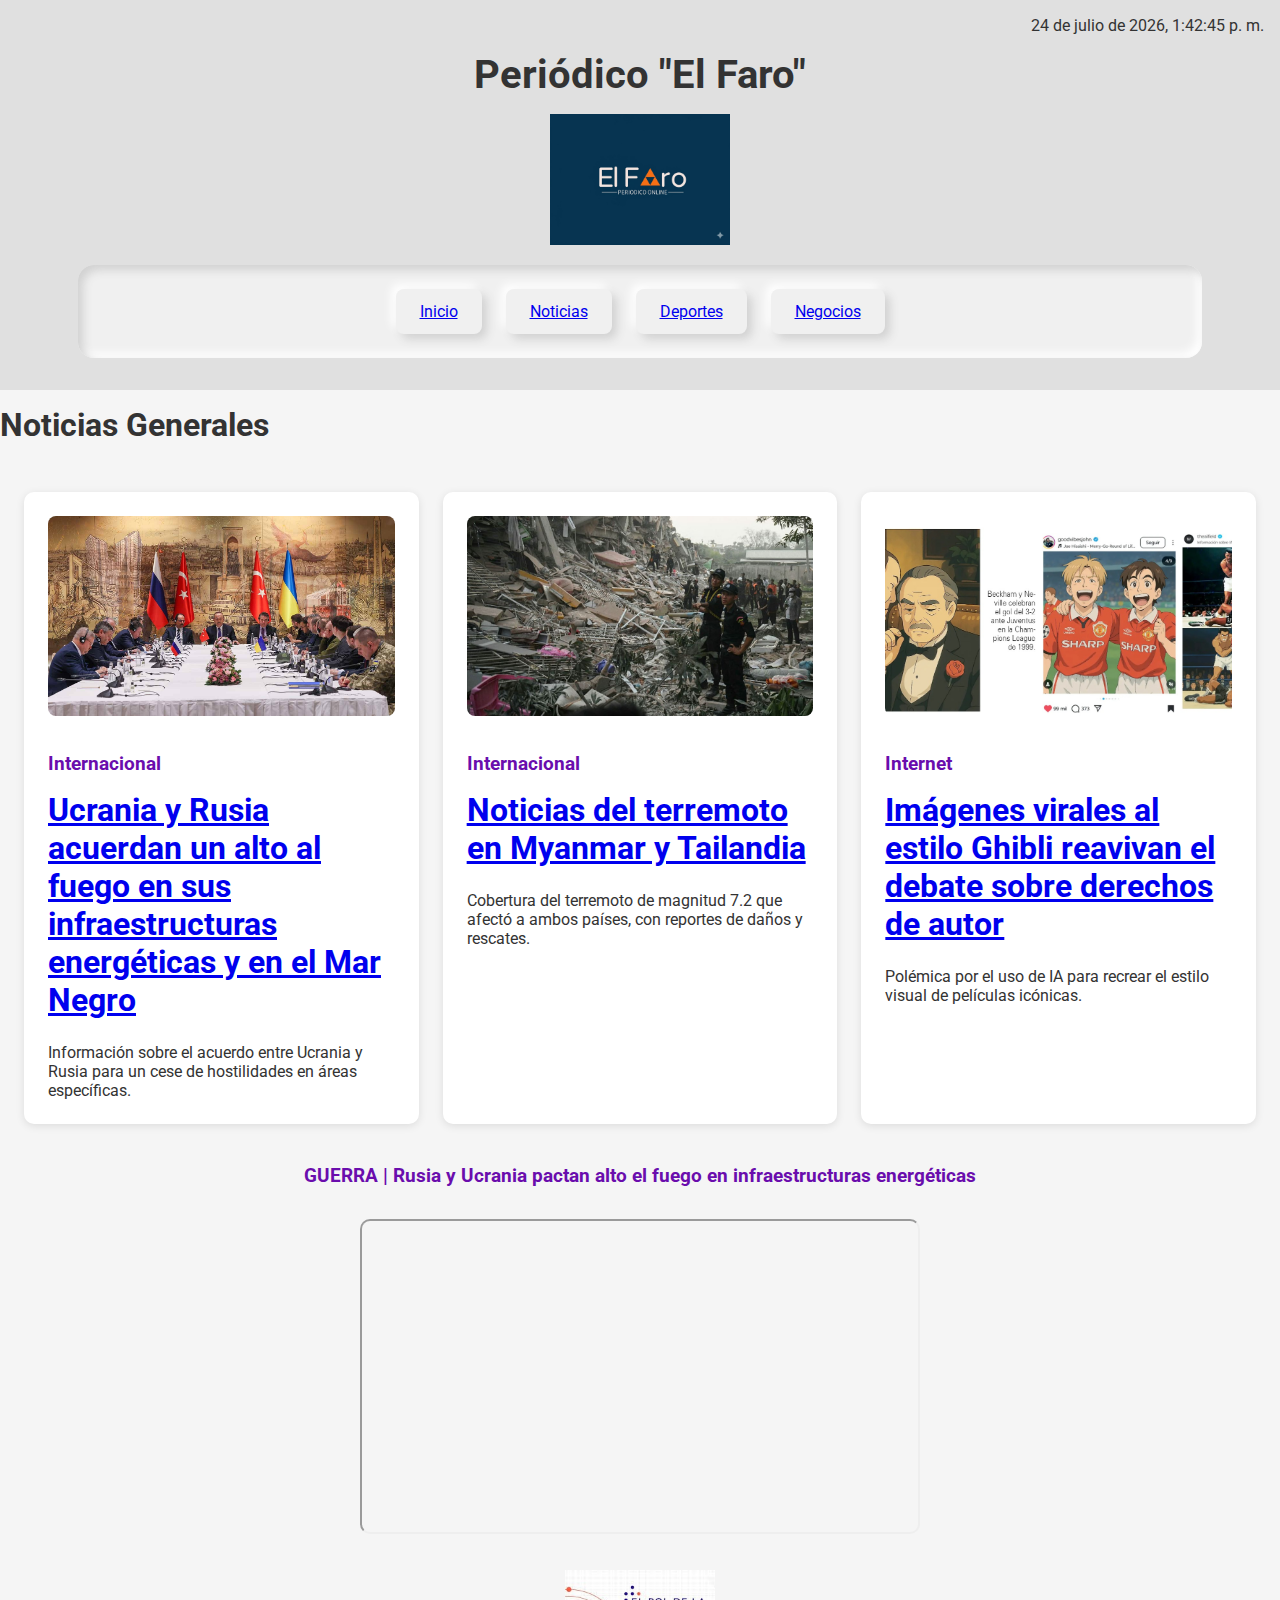
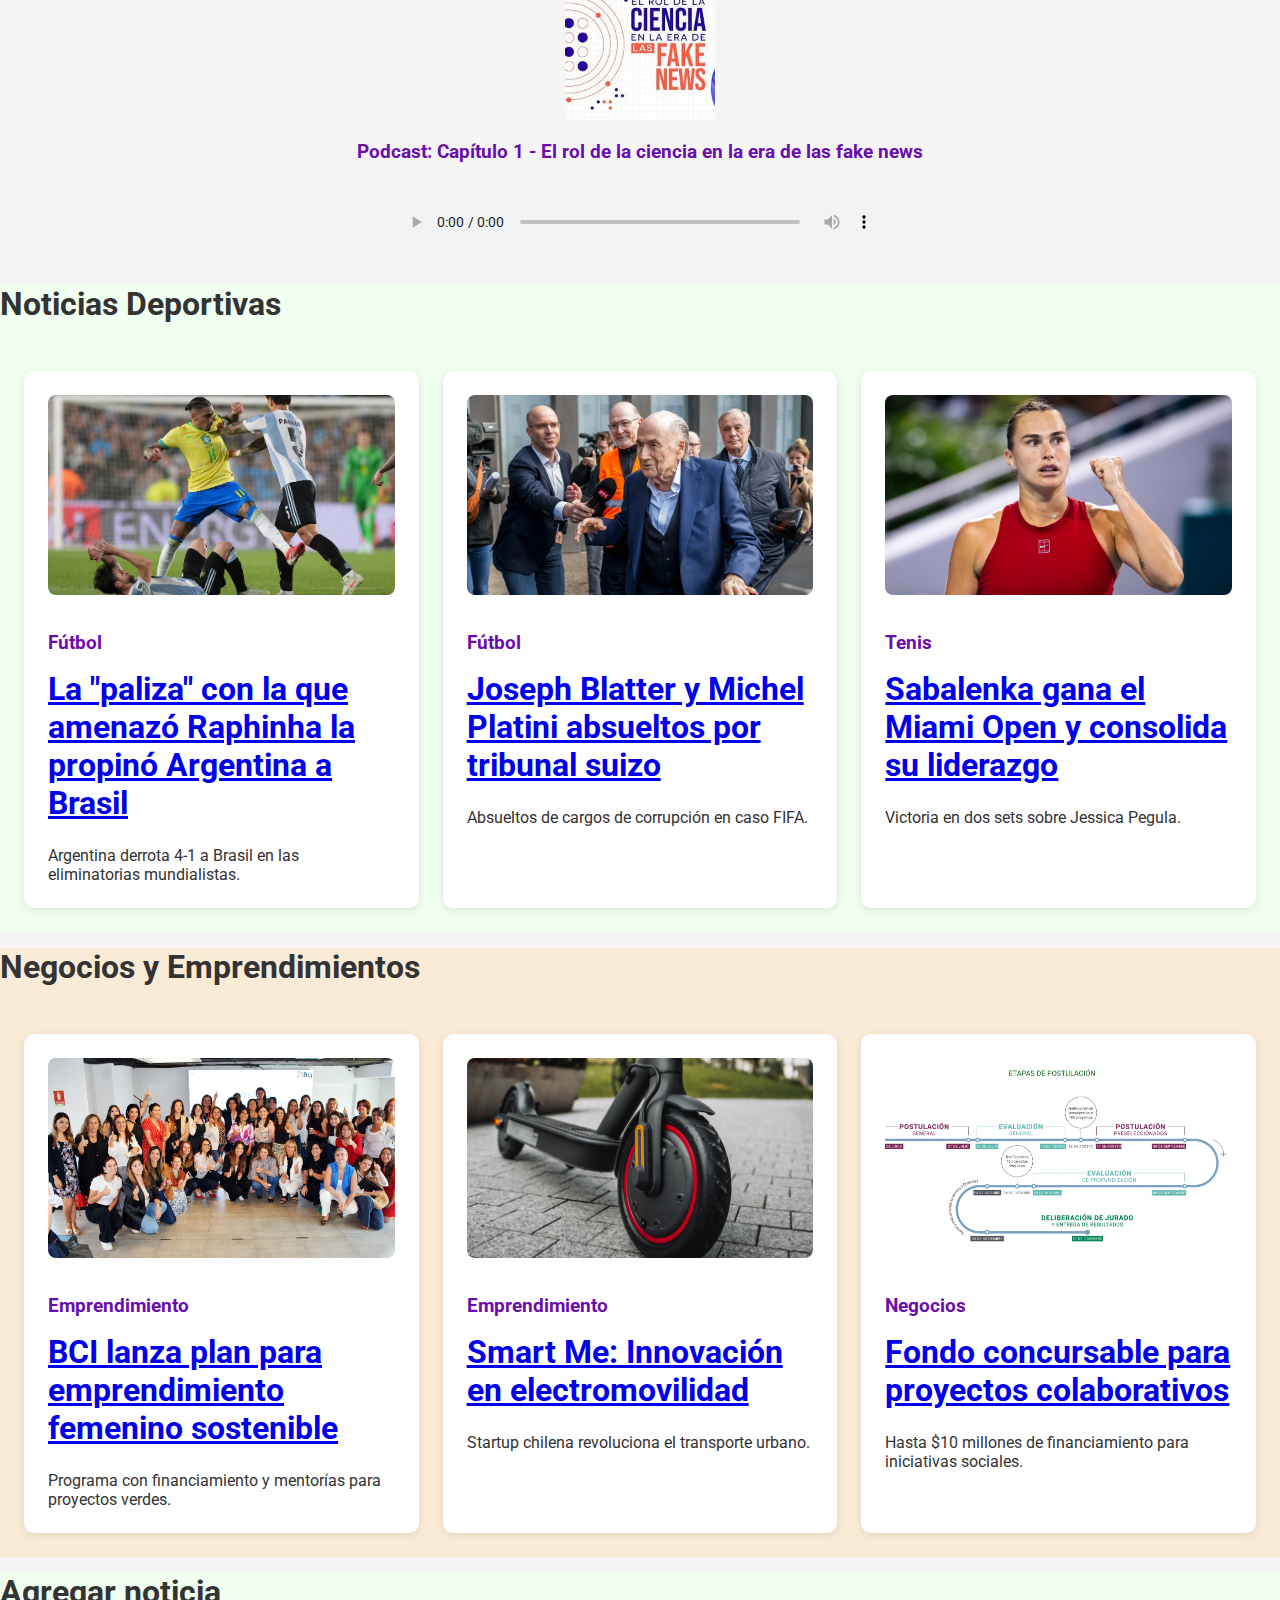
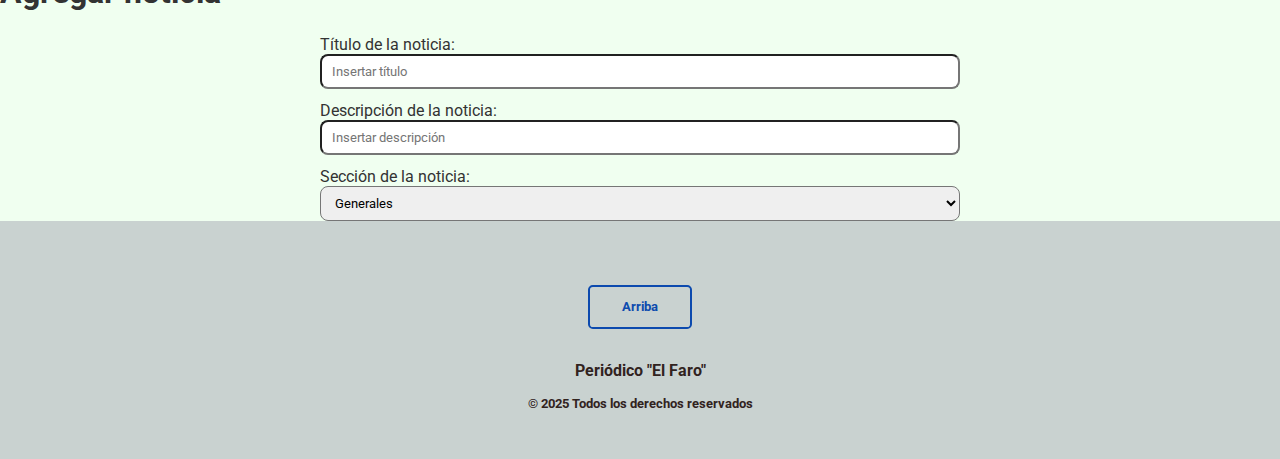
==== commit d8cf2bda: "Reloj en la cabecera de la página (todas las secciones)" ====
--- a/index.html
+++ b/index.html
@@ -9,6 +9,12 @@
   <body>
     <!-- Encabezado -->
     <header class="bg-header">
+      <!-- Reloj -->
+      <div class="container-time">
+        <label id="label-time"></label>
+      </div>
+      <script src="js/clock-time.js"></script>
+      <!-- Reloj - FIN -->
       <div class="text-center">
         <h1 id="titulo">Periódico "El Faro"</h1>
         <img
@@ -93,6 +99,7 @@
             energéticas
           </h3>
           <iframe
+            class="video-frame"
             width="560"
             height="315"
             src="https://www.youtube.com/embed/gR9w9xLrz6E"
@@ -217,6 +224,28 @@
           </article>
         </div>
       </section>
+      <!-- Sección agregar noticia -->
+       <section id="formulario-nueva-noticia" class="bg-light-green">
+        <h2>Agregar noticia</h2>
+        <form class="formulario">
+          <label>
+            Título de la noticia:
+            <input type="text" placeholder="Insertar título">
+          </label>
+          <label>
+            Descripción de la noticia:
+            <input type="text" placeholder="Insertar descripción">
+          </label>
+          <label>
+            Sección de la noticia:
+            <select placeholder="Seleccionar sección">
+              <option value="general">Generales</option>
+              <option value="deportiva">Deportivas</option>
+              <option value="negocios">Negocios y Emprendimiento</option>
+            </select>
+          </label>
+        </form>
+       </section>
     </main>
 
     <!-- Pie de página -->
--- a/estilos.css
+++ b/estilos.css
@@ -1,11 +1,9 @@
-/* =========================================
-   CSS para "El Faro" - Versión Corregida
-   ========================================= */
-
-/* --- Fuente Externa (Google Fonts) --- */
+/*CSS para "El Faro"*/
+
+/*Fuente Externa (Google Fonts)*/
 @import url('https://fonts.googleapis.com/css2?family=Roboto:wght@400;700&display=swap');
 
-/* --- Reset y Configuración Global --- */
+/*Reset y Configuración Global*/
 * {
     margin: 0;
     padding: 0;
@@ -13,7 +11,7 @@
     font-family: 'Roboto', sans-serif;
 }
 
-/* --- Colores y Fondos --- */
+/*Colores y Fondos*/
 body {
     background-color: #f5f5f5; /* Fondo gris solicitado */
     color: #333;
@@ -43,7 +41,7 @@
     margin: 1rem 0;
 }
 
-/* --- Menú Neumórfico --- */
+/*Menú Neumórfico*/
 .neumorphic-menu {
     display: flex;
     justify-content: center;
@@ -76,26 +74,38 @@
     color: #6a0dad;
 }
 
-/* --- Grilla de Artículos (Responsiva) --- */
+/*Grilla de Artículos (Responsiva)*/
 .articles {
     display: grid;
     grid-template-columns: repeat(auto-fit, minmax(300px, 1fr));
     gap: 1.5rem;
     padding: 1.5rem;
 }
-
+/* Estilos para los artículos: */
 article {
     background-color: white;
     padding: 1.5rem;
     border-radius: 10px;
     box-shadow: 0 2px 8px rgba(0, 0, 0, 0.1);
     transition: all 0.3s ease;
+    text-decoration: none; 
 }
 
 article:hover {
     background-color: #000;
     color: white;
     transform: translateY(-5px);
+    text-decoration: none; /* Elimina subrayado en hover */
+}
+
+/* Nuevas reglas para enlaces dentro de artículos */
+article a {
+    text-decoration: underline;
+}
+
+article a:hover {
+    text-decoration: none;
+    font-weight: bold;
 }
 
 article img {
@@ -106,7 +116,7 @@
     margin-bottom: 1rem;
 }
 
-/* --- Estilos de Tipografía --- */
+/*Estilos de Tipografía*/
 h1, h2, h3, h4, h5 {
     margin: 1rem 0;
 }
@@ -126,8 +136,8 @@
     color: #6a0dad;
 }
 
-/* --- Multimedia y Podcast --- */
-iframe {
+/*Multimedia y Podcast*/
+.video-frame {
     width: 100%;
     max-width: 560px;
     height: 315px;
@@ -141,7 +151,7 @@
     margin: 1rem 0;
 }
 
-/* --- Botón "Arriba" --- */
+/*Botón "Arriba"*/
 .button {
     padding: 0.8rem 2rem;
     background-color: transparent;
@@ -159,7 +169,7 @@
     color: white;
 }
 
-/* --- Responsividad (Móviles) --- */
+/*Responsividad (celulares)*/
 @media (max-width: 768px) {
     .articles {
         grid-template-columns: 1fr;
@@ -180,7 +190,33 @@
         font-size: 1.5rem;
     }
 }
-/* --- Fin de los Estilos --- */
-/* =========================================
-   Fin de los Estilos para "El Faro"
-   ========================================= */+
+.container-time {
+    width: 100%;
+    display: flex;
+    flex-direction: row;
+    align-items: center;
+    justify-content: flex-end;
+}
+
+.formulario {
+    display: flex;
+    flex-direction: column;
+    justify-content: flex-start;
+    padding: 0 25%;
+    gap: 12px
+}
+
+.formulario > label {
+    display: flex;
+    flex-direction: column;
+    justify-content: flex-start;
+    width: auto;
+}
+
+.formulario > label > input,select {
+    height: 35px;
+    border-radius: 8px;
+    padding-left: 10px;
+}
+/*Fin de los Estilos para "El Faro"*/
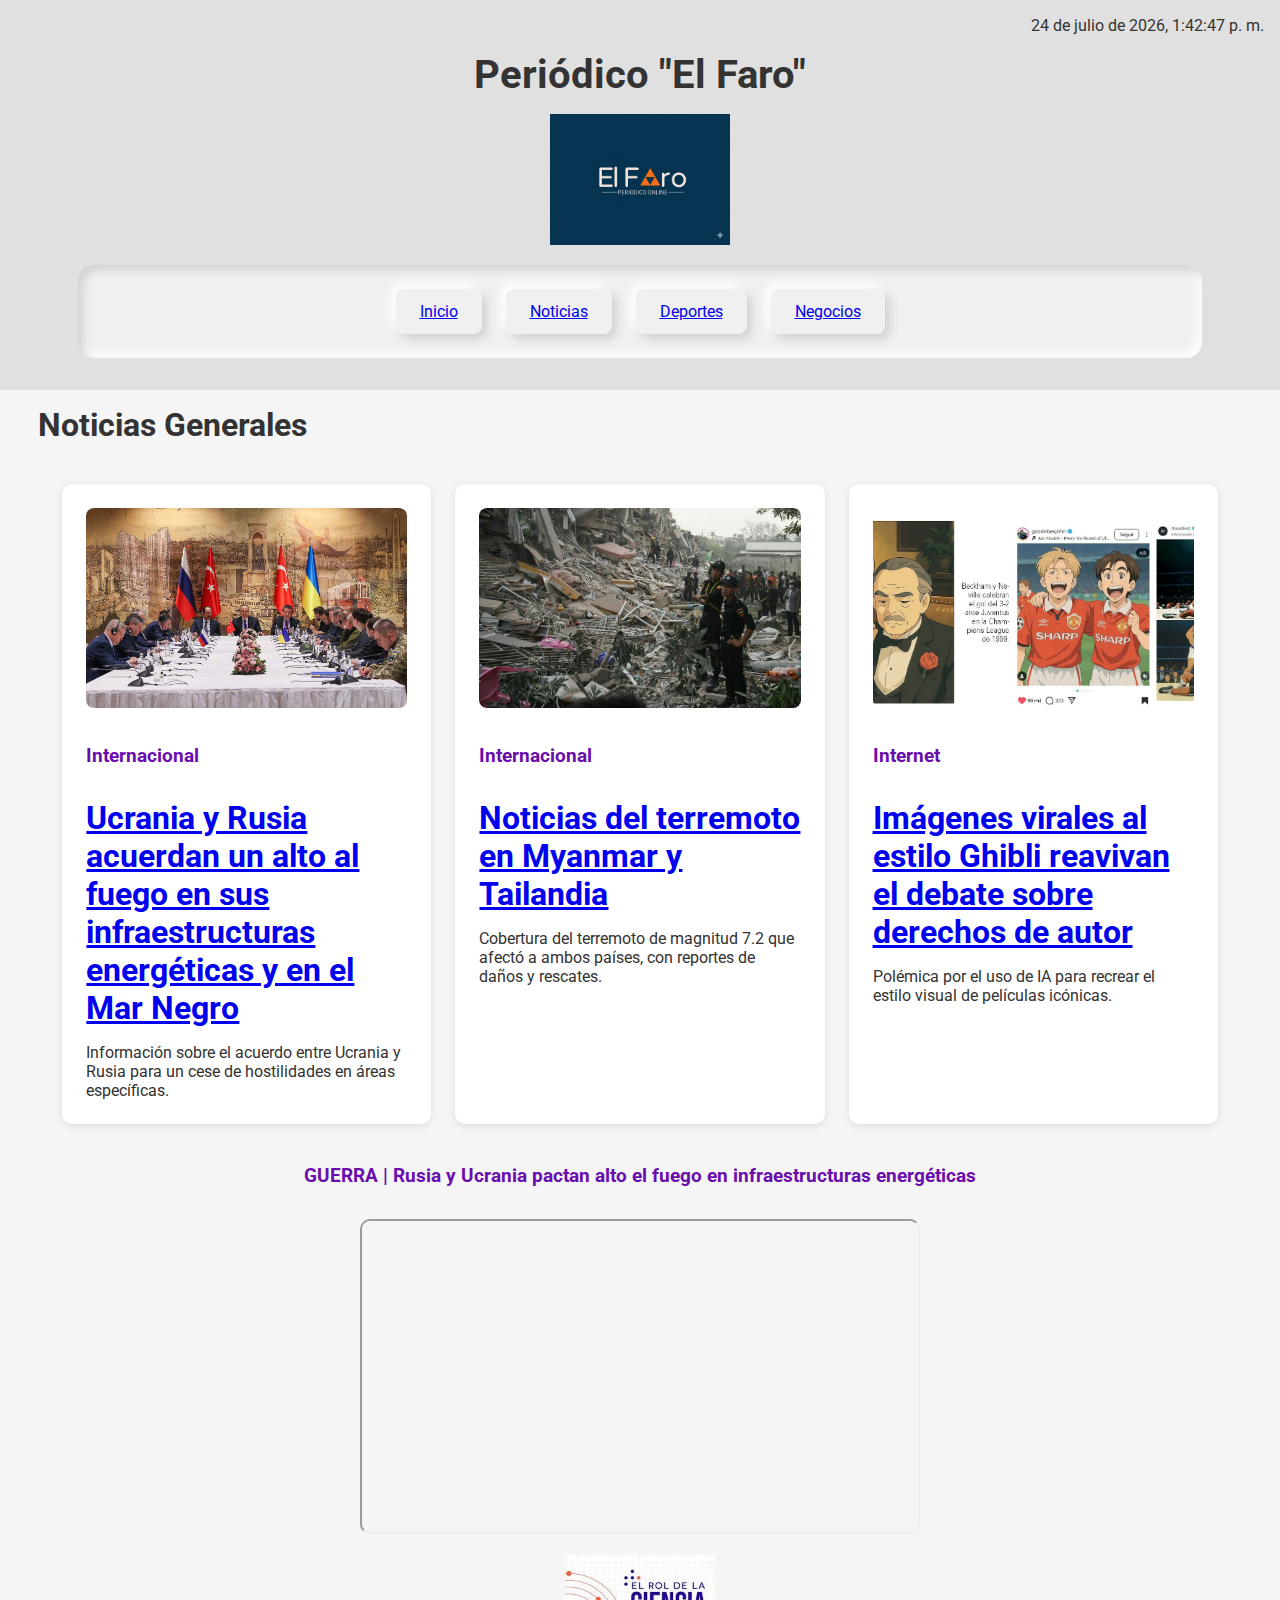
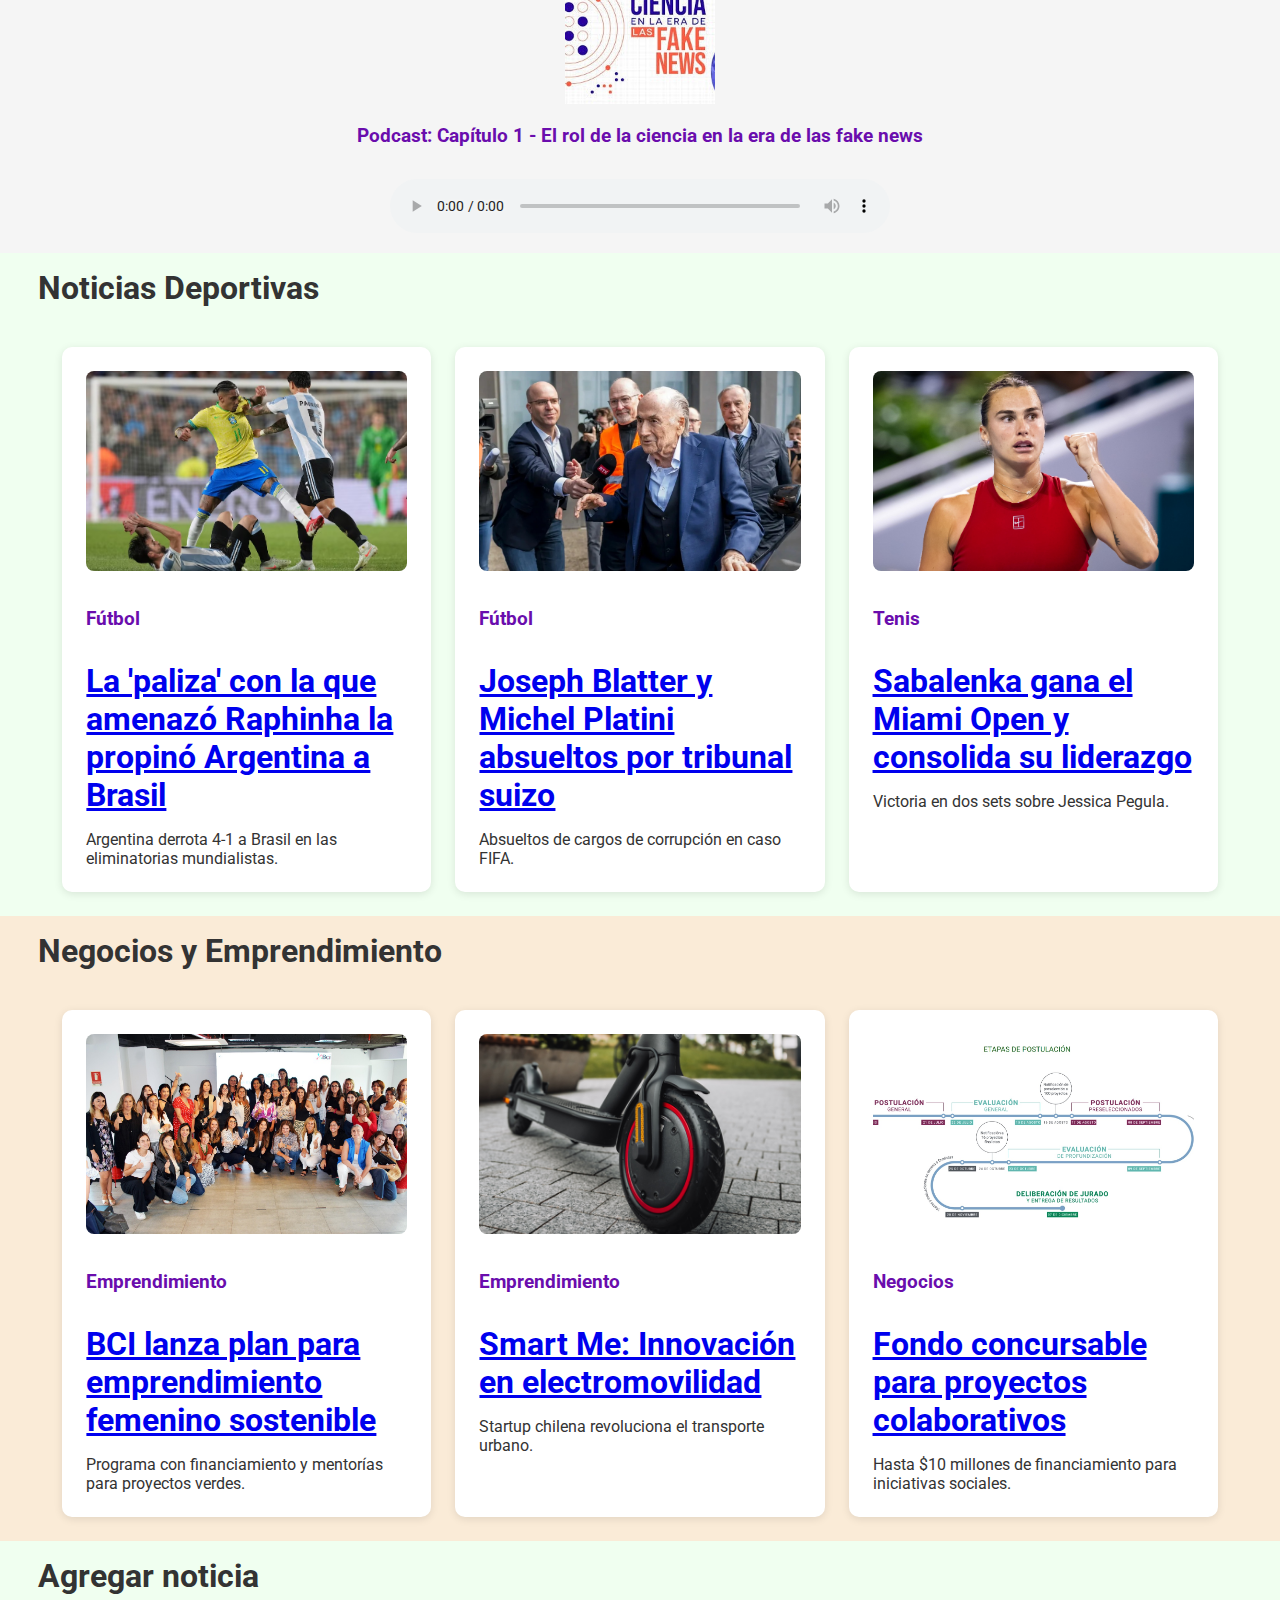
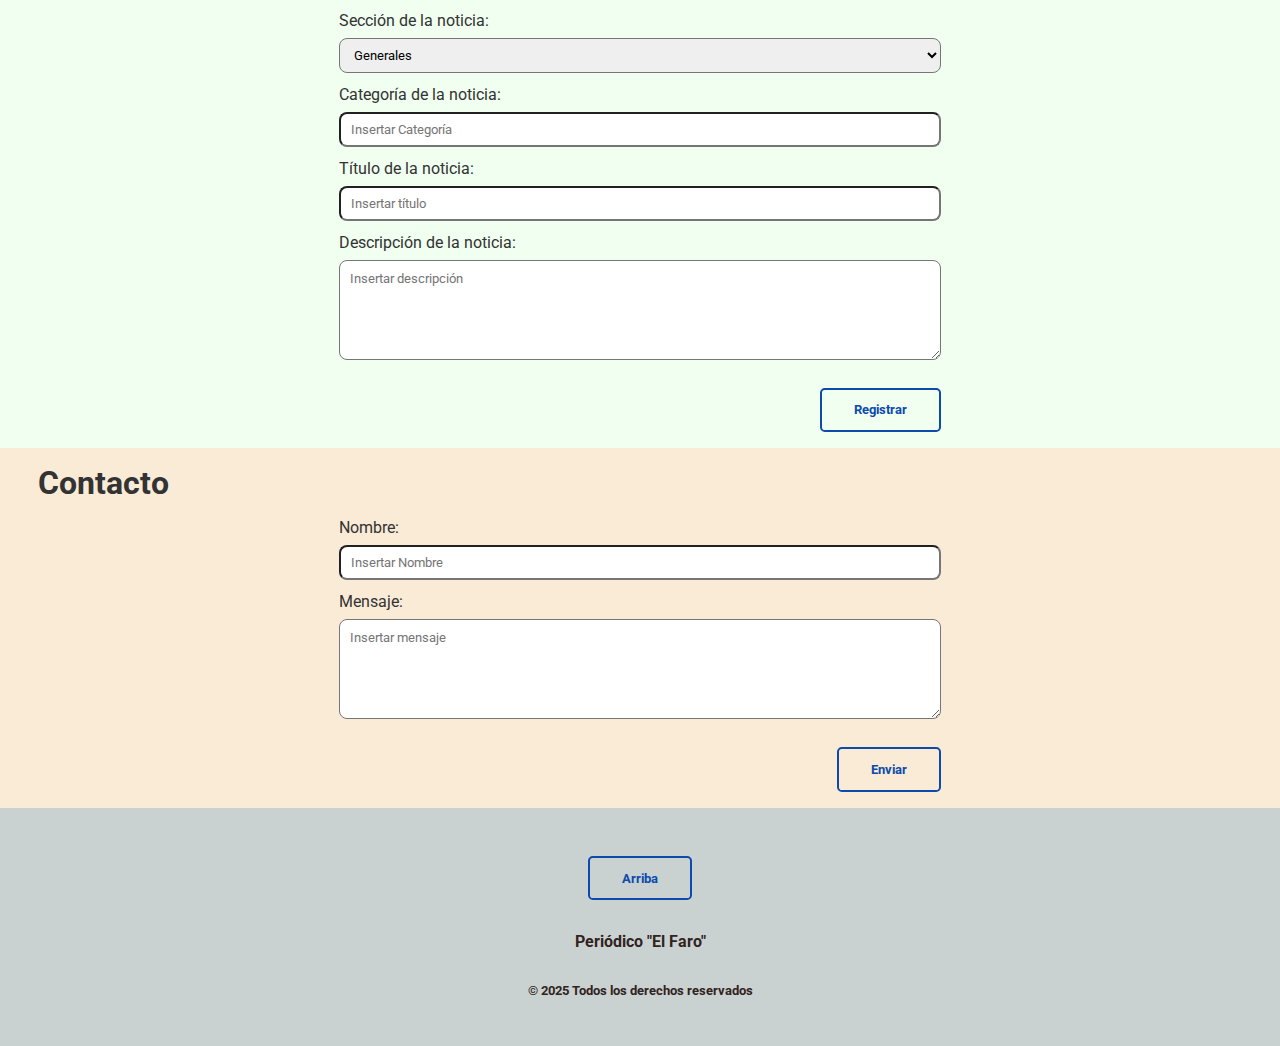
==== commit 98df1c87: "Formulario de contacto + Crear noticia + cantidad de articulos" ====
--- a/index.html
+++ b/index.html
@@ -6,7 +6,9 @@
     <meta name="viewport" content="width=device-width, initial-scale=1.0" />
     <link rel="stylesheet" href="estilos.css" />
   </head>
-  <body>
+  <body id="pagina-principal">
+    <!-- Define diccionario de noticias en memoria cache-->
+    <script src="js/noticias.js"></script>
     <!-- Encabezado -->
     <header class="bg-header">
       <!-- Reloj -->
@@ -35,60 +37,7 @@
 
     <!-- Sección de noticias generales -->
     <main>
-      <section id="noticias" class="articles-section">
-        <h2>Noticias Generales</h2>
-        <div class="articles">
-          <article>
-            <img
-              src="img/ucrania-rusia.jpg"
-              alt="Bandera de Ucrania y Rusia ondeando"
-            />
-            <h3>Internacional</h3>
-            <h2>
-              <a href="general.html"
-                >Ucrania y Rusia acuerdan un alto al fuego en sus
-                infraestructuras energéticas y en el Mar Negro</a
-              >
-            </h2>
-            <p>
-              Información sobre el acuerdo entre Ucrania y Rusia para un cese de
-              hostilidades en áreas específicas.
-            </p>
-          </article>
-          <article>
-            <img
-              src="img/terremoto.jpg"
-              alt="Edificios dañados por terremoto en Myanmar"
-            />
-            <h3>Internacional</h3>
-            <h2>
-              <a href="general.html"
-                >Noticias del terremoto en Myanmar y Tailandia</a
-              >
-            </h2>
-            <p>
-              Cobertura del terremoto de magnitud 7.2 que afectó a ambos países,
-              con reportes de daños y rescates.
-            </p>
-          </article>
-          <article>
-            <img
-              src="img/ghibli-ai.jpg"
-              alt="Imágenes generadas por IA al estilo Studio Ghibli"
-            />
-            <h3>Internet</h3>
-            <h2>
-              <a href="general.html"
-                >Imágenes virales al estilo Ghibli reavivan el debate sobre
-                derechos de autor</a
-              >
-            </h2>
-            <p>
-              Polémica por el uso de IA para recrear el estilo visual de
-              películas icónicas.
-            </p>
-          </article>
-        </div>
+      <section id="general" class="articles-section">
       </section>
 
       <!-- Sección multimedia -->
@@ -130,121 +79,65 @@
       </section>
 
       <!-- Sección deportes -->
-      <section id="deporte" class="bg-light-green">
-        <h2>Noticias Deportivas</h2>
-        <div class="articles">
-          <article>
-            <img
-              src="img/raphinha.jpg"
-              alt="Raphinha (Brasil) en partido contra Argentina"
-            />
-            <h3>Fútbol</h3>
-            <h2>
-              <a href="deportes.html"
-                >La "paliza" con la que amenazó Raphinha la propinó Argentina a
-                Brasil</a
-              >
-            </h2>
-            <p>
-              Argentina derrota 4-1 a Brasil en las eliminatorias mundialistas.
-            </p>
-          </article>
-          <article>
-            <img
-              src="img/fifa-caso.jpg"
-              alt="Joseph Blatter y Michel Platini en tribunal"
-            />
-            <h3>Fútbol</h3>
-            <h2>
-              <a href="deportes.html"
-                >Joseph Blatter y Michel Platini absueltos por tribunal suizo</a
-              >
-            </h2>
-            <p>Absueltos de cargos de corrupción en caso FIFA.</p>
-          </article>
-          <article>
-            <img
-              src="img/Aryna Sabalenka.jpg"
-              alt="Aryna Sabalenka levantando trofeo del Miami Open"
-            />
-            <h3>Tenis</h3>
-            <h2>
-              <a href="deportes.html"
-                >Sabalenka gana el Miami Open y consolida su liderazgo</a
-              >
-            </h2>
-            <p>Victoria en dos sets sobre Jessica Pegula.</p>
-          </article>
-        </div>
+      <section id="deportes" class="bg-light-green">
       </section>
 
       <!-- Sección negocios -->
       <section id="negocios" class="bg-beige">
-        <h2>Negocios y Emprendimientos</h2>
-        <div class="articles">
-          <article>
-            <img
-              src="img/bci-emprendimiento.jpg"
-              alt="Mujeres presentando proyecto sostenible"
-            />
-            <h3>Emprendimiento</h3>
-            <h2>
-              <a href="negocios.html"
-                >BCI lanza plan para emprendimiento femenino sostenible</a
-              >
-            </h2>
-            <p>
-              Programa con financiamiento y mentorías para proyectos verdes.
-            </p>
-          </article>
-          <article>
-            <img src="img/smart-me.jpg" alt="Scooter eléctrico de Smart Me" />
-            <h3>Emprendimiento</h3>
-            <h2>
-              <a href="negocios.html"
-                >Smart Me: Innovación en electromovilidad</a
-              >
-            </h2>
-            <p>Startup chilena revoluciona el transporte urbano.</p>
-          </article>
-          <article>
-            <img
-              src="img/fondo-comunitario.jpg"
-              alt="Grupo trabajando en proyecto comunitario"
-            />
-            <h3>Negocios</h3>
-            <h2>
-              <a href="negocios.html"
-                >Fondo concursable para proyectos colaborativos</a
-              >
-            </h2>
-            <p>
-              Hasta $10 millones de financiamiento para iniciativas sociales.
-            </p>
-          </article>
-        </div>
       </section>
+      <script src="js/renderizar_noticias_principal.js"></script>
       <!-- Sección agregar noticia -->
-       <section id="formulario-nueva-noticia" class="bg-light-green">
+       <section id="nueva-noticia" class="bg-light-green">
         <h2>Agregar noticia</h2>
-        <form class="formulario">
+        <form id="formulario-nueva-noticia" class="formulario">
+          <label>
+            Sección de la noticia:
+            <select name="section" placeholder="Seleccionar sección">
+              <option value="general">Generales</option>
+              <option value="deportes">Deportivas</option>
+              <option value="negocios">Negocios y Emprendimiento</option>
+            </select>
+          </label>
+          <label>
+            Categoría de la noticia:
+            <input name="category" type="text" placeholder="Insertar Categoría">
+          </label>
           <label>
             Título de la noticia:
-            <input type="text" placeholder="Insertar título">
+            <input name="title" type="text" placeholder="Insertar título">
           </label>
           <label>
             Descripción de la noticia:
-            <input type="text" placeholder="Insertar descripción">
+            <textarea name="description" type="text" placeholder="Insertar descripción"></textarea>
+          </label>
+          <div class="botones">
+            <button class="button">
+              Registrar
+            </button>
+          </div>
+        </form>
+        <script src="js/crear-noticias.js"></script>
+       </section>
+
+       <!-- Sección formulario de contacto -->
+       <section id="contacto" class="bg-beige">
+        <h2>Contacto</h2>
+        <form id="formulario-contacto" class="formulario">
+          <label>
+            Nombre:
+            <input name="name" type="text" placeholder="Insertar Nombre">
           </label>
           <label>
-            Sección de la noticia:
-            <select placeholder="Seleccionar sección">
-              <option value="general">Generales</option>
-              <option value="deportiva">Deportivas</option>
-              <option value="negocios">Negocios y Emprendimiento</option>
-            </select>
+            Mensaje:
+            <textarea name="message" type="text" placeholder="Insertar mensaje"></textarea>
           </label>
+          <div class="botones">
+            <button class="button">
+              Enviar
+            </button>
+          </div>
         </form>
+        <script src="js/formulario-contacto.js"></script>
        </section>
     </main>
 
--- a/estilos.css
+++ b/estilos.css
@@ -38,7 +38,7 @@
 
 .text-center {
     text-align: center; /* Reemplazo de <center> */
-    margin: 1rem 0;
+    /**margin: 1rem 0;**/
 }
 
 /*Menú Neumórfico*/
@@ -118,7 +118,10 @@
 
 /*Estilos de Tipografía*/
 h1, h2, h3, h4, h5 {
-    margin: 1rem 0;
+    padding-top: 1rem;
+    padding-bottom: 1rem;
+    padding-left: 0;
+    padding-right: 0;
 }
 
 h1 {
@@ -128,7 +131,7 @@
 
 h2 {
     font-size: 2rem;
-    margin-bottom: 1.5rem;
+    /**margin-bottom: 1.5rem;**/
 }
 
 h3 {
@@ -204,7 +207,17 @@
     flex-direction: column;
     justify-content: flex-start;
     padding: 0 25%;
-    gap: 12px
+    gap: 12px;
+}
+@media (max-width: 425px) {
+    .formulario {
+         padding: 0 5%;
+     }
+}
+@media (min-width: 426px) and (max-width: 768px) {
+    .formulario {
+         padding: 0 12%;
+     }
 }
 
 .formulario > label {
@@ -214,9 +227,35 @@
     width: auto;
 }
 
-.formulario > label > input,select {
+.formulario > label > input,select,textarea {
     height: 35px;
     border-radius: 8px;
     padding-left: 10px;
-}
+    margin-top: 8px
+}
+
+.formulario > label > textarea {
+    height: 100px;
+    padding-top: 10px;
+    padding-left: 10px;
+}
+.formulario > .botones {
+    display: flex;
+    flex-direction: row;
+    justify-content: flex-end;
+    align-items: center;
+    width: 100%;
+}
+
+section {
+    padding: 0px 3%
+}
+
+.tiny-text {
+    font-size: 1rem;
+    font-weight: lighter;
+    color: gray;
+}
+
+
 /*Fin de los Estilos para "El Faro"*/
